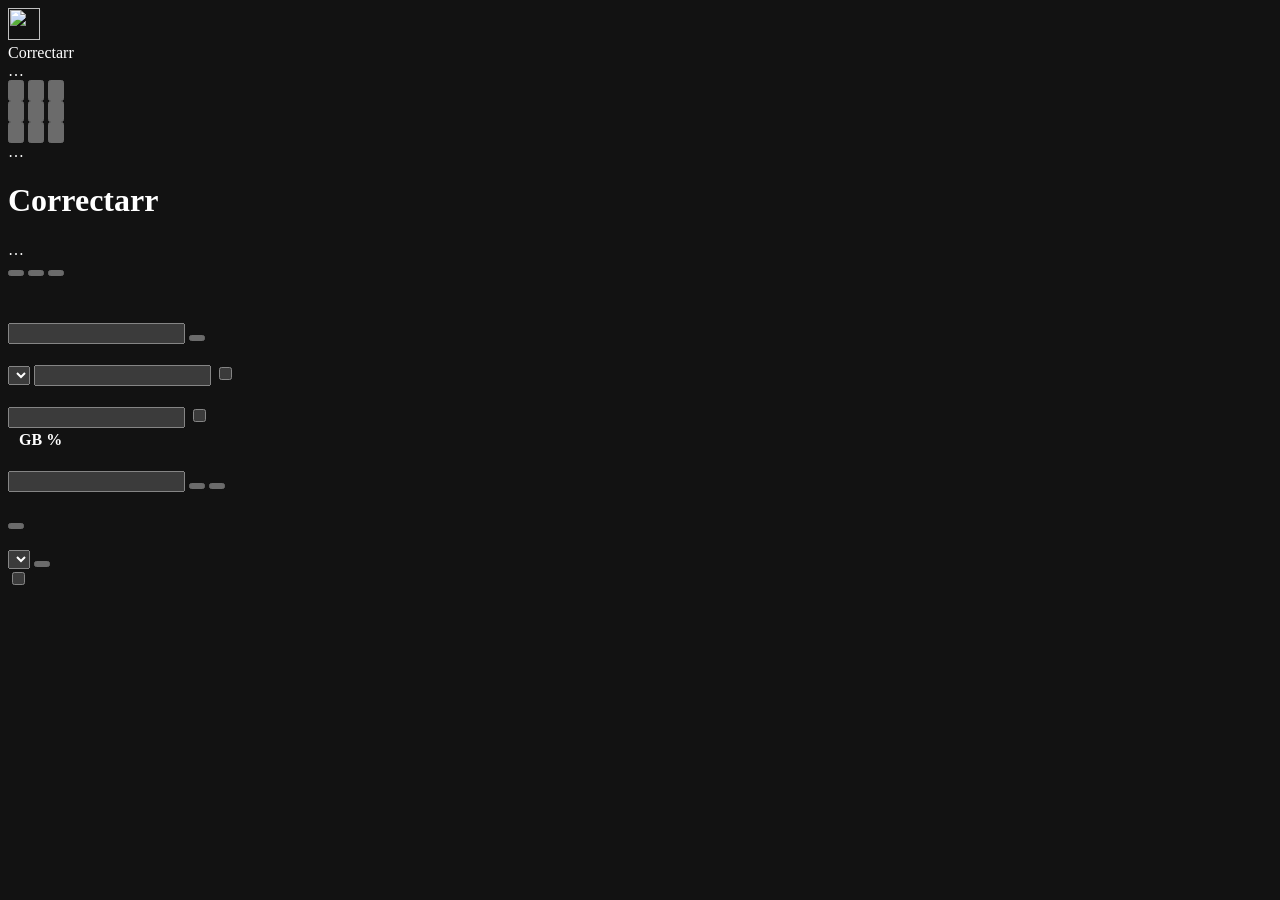
==== app/templates/index.html @ 7b1ca580 "Notification channels, routing, and a guided setup Six ways to be told about a finding instead of on" ====
<!DOCTYPE html>
<html lang="en" data-theme="midnight" data-density="normal">
<head>
<meta charset="utf-8">
<meta name="viewport" content="width=device-width, initial-scale=1">
<meta name="color-scheme" content="dark">
<meta name="robots" content="noindex, nofollow">
<title>Correctarr</title>
<link rel="icon" href="static/icon.png" type="image/png">
<link rel="stylesheet" href="static/style.css">
<script>
  /* Apply the palette before the first paint, otherwise the default flashes. */
  try {
    var theme = localStorage.getItem("correctarr.theme");
    var density = localStorage.getItem("correctarr.density");
    if (theme) document.documentElement.dataset.theme = theme;
    if (density) document.documentElement.dataset.density = density;
  } catch (e) { /* private window: keep the default */ }
</script>
</head>
<body>

<div class="shell">

  <aside class="sidebar">
    <div class="brand">
      <img class="brand-mark" src="static/icon.png" alt="" width="32" height="32">
      <div>
        <div class="name">Correctarr</div>
        <div class="version" id="version">…</div>
      </div>
    </div>

    <nav class="nav">
      <div class="nav-group" data-t="nav.group_insight"></div>
      <button class="nav-item active" data-target="overview">
        <svg viewBox="0 0 24 24" fill="none" stroke="currentColor" stroke-width="2"
             stroke-linecap="round" stroke-linejoin="round"><rect x="3" y="3" width="7" height="9"/><rect x="14" y="3" width="7" height="5"/><rect x="14" y="12" width="7" height="9"/><rect x="3" y="16" width="7" height="5"/></svg>
        <span data-t="nav.overview"></span>
      </button>
      <button class="nav-item" data-target="fixed">
        <svg viewBox="0 0 24 24" fill="none" stroke="currentColor" stroke-width="2"
             stroke-linecap="round" stroke-linejoin="round"><path d="M9 11l3 3L22 4"/><path d="M21 12v7a2 2 0 01-2 2H5a2 2 0 01-2-2V5a2 2 0 012-2h11"/></svg>
        <span data-t="nav.fixed"></span> <span class="nav-count" id="count-fixed"></span>
      </button>
      <button class="nav-item" data-target="findings">
        <svg viewBox="0 0 24 24" fill="none" stroke="currentColor" stroke-width="2"
             stroke-linecap="round" stroke-linejoin="round"><path d="M14 2H6a2 2 0 00-2 2v16a2 2 0 002 2h12a2 2 0 002-2V8z"/><path d="M14 2v6h6M8 13h8M8 17h5"/></svg>
        <span data-t="nav.findings"></span> <span class="nav-count" id="count-findings"></span>
      </button>

      <div class="nav-group" data-t="nav.group_operations"></div>
      <button class="nav-item" data-target="queue">
        <svg viewBox="0 0 24 24" fill="none" stroke="currentColor" stroke-width="2"
             stroke-linecap="round" stroke-linejoin="round"><path d="M21 15v4a2 2 0 01-2 2H5a2 2 0 01-2-2v-4M7 10l5 5 5-5M12 15V3"/></svg>
        <span data-t="nav.queue"></span>
      </button>
      <button class="nav-item" data-target="rules">
        <svg viewBox="0 0 24 24" fill="none" stroke="currentColor" stroke-width="2"
             stroke-linecap="round" stroke-linejoin="round"><path d="M4 21v-7M4 10V3M12 21v-9M12 8V3M20 21v-5M20 12V3M1 14h6M9 8h6M17 16h6"/></svg>
        <span data-t="nav.rules"></span> <span class="nav-count" id="count-rules"></span>
      </button>
      <button class="nav-item" data-target="indexers">
        <svg viewBox="0 0 24 24" fill="none" stroke="currentColor" stroke-width="2"
             stroke-linecap="round" stroke-linejoin="round"><path d="M12 20V10M18 20V4M6 20v-4"/></svg>
        <span data-t="nav.indexers"></span>
      </button>

      <div class="nav-group" data-t="nav.group_configuration"></div>
      <button class="nav-item" data-target="services">
        <svg viewBox="0 0 24 24" fill="none" stroke="currentColor" stroke-width="2"
             stroke-linecap="round" stroke-linejoin="round"><path d="M10 13a5 5 0 007.5.5l3-3a5 5 0 00-7-7l-1.7 1.7"/><path d="M14 11a5 5 0 00-7.5-.5l-3 3a5 5 0 007 7L12 19"/></svg>
        <span data-t="nav.services"></span> <span class="nav-count" id="count-services"></span>
      </button>
      <button class="nav-item" data-target="notifications">
        <svg viewBox="0 0 24 24" fill="none" stroke="currentColor" stroke-width="2"
             stroke-linecap="round" stroke-linejoin="round"><path d="M18 8A6 6 0 006 8c0 7-3 9-3 9h18s-3-2-3-9"/><path d="M13.7 21a2 2 0 01-3.4 0"/></svg>
        <span data-t="nav.notifications"></span> <span class="nav-count" id="count-notifications"></span>
      </button>
      <button class="nav-item" data-target="settings">
        <svg viewBox="0 0 24 24" fill="none" stroke="currentColor" stroke-width="2"
             stroke-linecap="round" stroke-linejoin="round"><circle cx="12" cy="12" r="3"/><path d="M19.4 15a1.65 1.65 0 00.33 1.82l.06.06a2 2 0 11-2.83 2.83l-.06-.06a1.65 1.65 0 00-1.82-.33 1.65 1.65 0 00-1 1.51V21a2 2 0 11-4 0v-.09A1.65 1.65 0 009 19.4a1.65 1.65 0 00-1.82.33l-.06.06a2 2 0 11-2.83-2.83l.06-.06a1.65 1.65 0 00.33-1.82 1.65 1.65 0 00-1.51-1H3a2 2 0 110-4h.09A1.65 1.65 0 004.6 9a1.65 1.65 0 00-.33-1.82l-.06-.06a2 2 0 112.83-2.83l.06.06A1.65 1.65 0 009 4.6a1.65 1.65 0 001-1.51V3a2 2 0 114 0v.09a1.65 1.65 0 001 1.51 1.65 1.65 0 001.82-.33l.06-.06a2 2 0 112.83 2.83l-.06.06A1.65 1.65 0 0019.4 9V9a1.65 1.65 0 001.51 1H21a2 2 0 110 4h-.09a1.65 1.65 0 00-1.51 1z"/></svg>
        <span data-t="nav.settings"></span>
      </button>
    </nav>

    <div class="sidebar-footer">
      <span class="dot" id="heartbeat"></span>
      <span id="user">…</span>
      <button class="btn small" id="sign-out" data-t="action.sign_out" hidden></button>
    </div>
  </aside>

  <div class="content">
    <header class="topbar">
      <div>
        <h1 id="title">Correctarr</h1>
        <div class="subtitle" id="subtitle">…</div>
      </div>
      <div class="topbar-actions">
        <span class="badge warning" id="dry-run-badge" data-t="settings.dry_run.label" hidden></span>
        <button class="btn" id="open-wizard" data-t="wizard.open"></button>
        <button class="btn" id="check-fast" data-t="action.check_fast"></button>
        <button class="btn primary" id="check-deep" data-t="action.check_deep"></button>
      </div>
    </header>

    <main>
      <!-- ============================================ overview -->
      <section id="page-overview" class="page active">
        <div class="tiles" id="tiles"></div>
        <div class="card">
          <h2 data-t="overview.services_title"></h2>
          <p class="hint" data-t="overview.services_help"></p>
          <div id="services-list"></div>
        </div>
        <div class="card">
          <h2 data-t="overview.paths_title"></h2>
          <p class="hint" data-t="overview.paths_help"></p>
          <div id="paths-list"></div>
        </div>
        <div class="card">
          <h2 data-t="overview.runs_title"></h2>
          <div class="table-wrap">
            <table class="table" id="runs-table">
              <thead><tr>
                <th data-t="label.time"></th>
                <th data-t="label.trigger"></th>
                <th data-t="label.extent"></th>
                <th class="num" data-t="label.duration"></th>
                <th class="num" data-t="label.found"></th>
                <th class="num" data-t="label.fixed"></th>
                <th data-t="label.error"></th>
              </tr></thead>
              <tbody></tbody>
            </table>
          </div>
        </div>
      </section>

      <!-- ============================================ fixed -->
      <section id="page-fixed" class="page">
        <div class="card">
          <h2 data-t="fixed_page.title"></h2>
          <p class="hint" data-t="fixed_page.help"></p>
          <div class="toolbar">
            <input type="search" id="fixed-search" class="grow"
                   data-t-placeholder="label.filter_findings">
            <button class="btn small" id="fixed-reload" data-t="action.reload"></button>
          </div>
          <div id="fixed-list" class="entries"></div>
        </div>
      </section>

      <!-- ============================================ findings -->
      <section id="page-findings" class="page">
        <div class="card">
          <h2 data-t="findings_page.title"></h2>
          <p class="hint" data-t="findings_page.help"></p>
          <div class="toolbar">
            <select id="findings-rule" style="max-width:280px"></select>
            <input type="search" id="findings-search" class="grow"
                   data-t-placeholder="label.filter">
            <label class="toggle-field">
              <span class="toggle"><input type="checkbox" id="findings-fixed-only"><span class="track"></span></span>
              <span data-t="label.only_fixed"></span>
            </label>
          </div>
          <div id="findings-list" class="entries"></div>
        </div>
      </section>

      <!-- ============================================ queue -->
      <section id="page-queue" class="page">
        <div class="card">
          <h2><span data-t="queue_page.title"></span>
              <span class="muted" data-t="queue_page.subtitle"></span></h2>
          <p class="hint" data-t="queue_page.help"></p>
          <div class="toolbar">
            <input type="search" id="queue-search" class="grow"
                   data-t-placeholder="label.filter_by_title">
            <label class="toggle-field">
              <span class="toggle"><input type="checkbox" id="queue-problems"><span class="track"></span></span>
              <span data-t="label.only_problems"></span>
            </label>
          </div>
          <div class="table-wrap">
            <table class="table" id="queue-table">
              <thead><tr>
                <th data-t="label.title"></th>
                <th data-t="label.release"></th>
                <th class="num">GB</th>
                <th class="num">%</th>
                <th data-t="label.state"></th>
                <th class="num" data-t="label.then"></th>
                <th class="num" data-t="label.now"></th>
              </tr></thead>
              <tbody></tbody>
            </table>
          </div>
        </div>
      </section>

      <!-- ============================================ rules -->
      <section id="page-rules" class="page">
        <div class="card">
          <h2 data-t="rules_page.title"></h2>
          <p class="hint" data-t="rules_page.help" data-t-html></p>
          <div class="toolbar">
            <input type="search" id="rules-search" class="grow"
                   data-t-placeholder="label.search_rules">
            <button class="btn small" id="rules-report-only" data-t="action.report_only"></button>
            <button class="btn small" id="rules-defaults" data-t="action.restore_defaults"></button>
          </div>
          <div id="rules-list"></div>
        </div>
      </section>

      <!-- ============================================ indexers -->
      <section id="page-indexers" class="page">
        <div class="card">
          <h2><span data-t="indexers_page.title"></span>
              <span class="muted" data-t="indexers_page.subtitle"></span></h2>
          <p class="hint" data-t="indexers_page.help" data-t-html></p>
          <div id="indexers-content"></div>
        </div>
      </section>

      <!-- ============================================ services -->
      <section id="page-services" class="page">
        <div class="card">
          <h2 data-t="services_page.title"></h2>
          <p class="hint" data-t="services_page.help"></p>
          <div id="services-editor"></div>
          <div class="row" style="margin-top:12px">
            <button class="btn primary" id="add-service" data-t="action.add_service"></button>
          </div>
        </div>
      </section>

      <!-- ============================================ notifications -->
      <section id="page-notifications" class="page">
        <div class="card">
          <h2 data-t="notifications_page.title"></h2>
          <p class="hint" data-t="notifications_page.help"></p>
          <div id="notification-list"></div>
          <div class="row" style="margin-top:12px">
            <select id="new-channel-kind" style="max-width:220px"></select>
            <button class="btn primary" id="add-notification"
                    data-t="notifications_page.add"></button>
          </div>
        </div>
      </section>

      <!-- ============================================ settings -->
      <section id="page-settings" class="page">
        <div class="toolbar">
          <label class="toggle-field">
            <span class="toggle"><input type="checkbox" id="show-advanced"><span class="track"></span></span>
            <span data-t="action.show_advanced"></span>
          </label>
        </div>
        <div id="settings-groups"></div>
        <div class="card">
          <h2 data-t="label.account"></h2>
          <div id="account"></div>
        </div>
        <div class="card">
          <h2 data-t="label.maintenance"></h2>
          <p class="hint" data-t="settings_page.group_maintenance_help"></p>
          <div id="maintenance"></div>
        </div>
      </section>
    </main>
  </div>
</div>


<div class="backdrop" id="wizard" hidden>
  <div class="modal" role="dialog" aria-modal="true" aria-labelledby="wizard-title">
    <div class="modal-head">
      <button class="modal-close" id="wizard-close" aria-label="Close">&times;</button>
      <h2 id="wizard-title"></h2>
      <p class="lead" id="wizard-lead"></p>
      <div class="steps" id="wizard-steps"></div>
    </div>
    <div class="modal-body" id="wizard-body"></div>
    <div class="modal-foot">
      <button class="btn" id="wizard-back" data-t="wizard.back"></button>
      <span style="flex:1"></span>
      <button class="btn" id="wizard-skip" data-t="wizard.skip"></button>
      <button class="btn primary" id="wizard-next"></button>
    </div>
  </div>
</div>

<div id="toasts"></div>
<script src="static/app.js"></script>
</body>
</html>
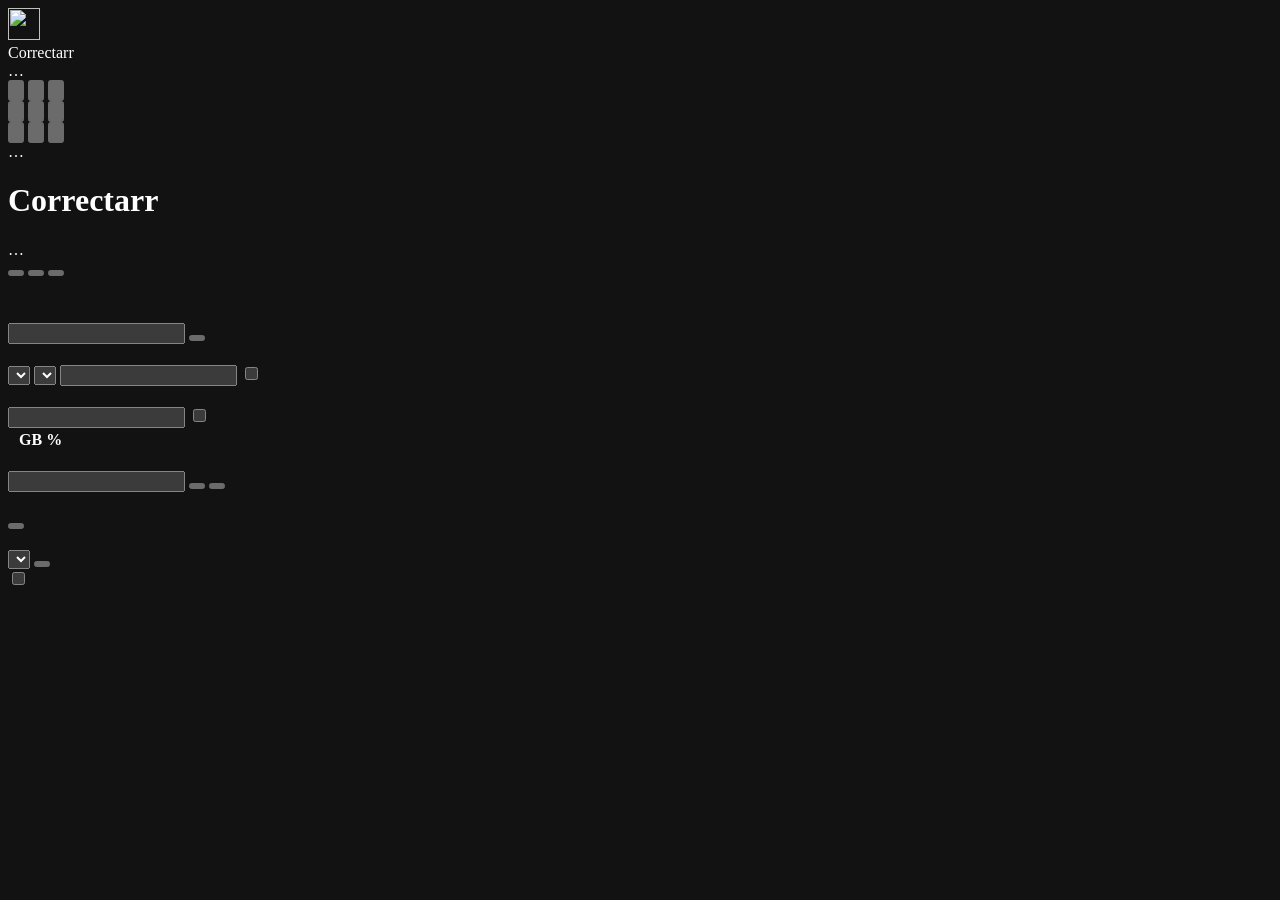
==== commit bb5193f8: "The interface, and what it was not telling you The one line on the findings page that says what actu" ====
--- a/app/templates/index.html
+++ b/app/templates/index.html
@@ -158,7 +158,8 @@
           <h2 data-t="findings_page.title"></h2>
           <p class="hint" data-t="findings_page.help"></p>
           <div class="toolbar">
-            <select id="findings-rule" style="max-width:280px"></select>
+            <select id="findings-rule" class="picker wide"></select>
+            <select id="findings-severity" class="picker"></select>
             <input type="search" id="findings-search" class="grow"
                    data-t-placeholder="label.filter">
             <label class="toggle-field">
@@ -245,7 +246,7 @@
           <p class="hint" data-t="notifications_page.help"></p>
           <div id="notification-list"></div>
           <div class="row" style="margin-top:12px">
-            <select id="new-channel-kind" style="max-width:220px"></select>
+            <select id="new-channel-kind" class="picker"></select>
             <button class="btn primary" id="add-notification"
                     data-t="notifications_page.add"></button>
           </div>
@@ -294,7 +295,7 @@
   </div>
 </div>
 
-<div id="toasts"></div>
+<div id="toasts" aria-live="polite"></div>
 <script src="static/app.js"></script>
 </body>
 </html>
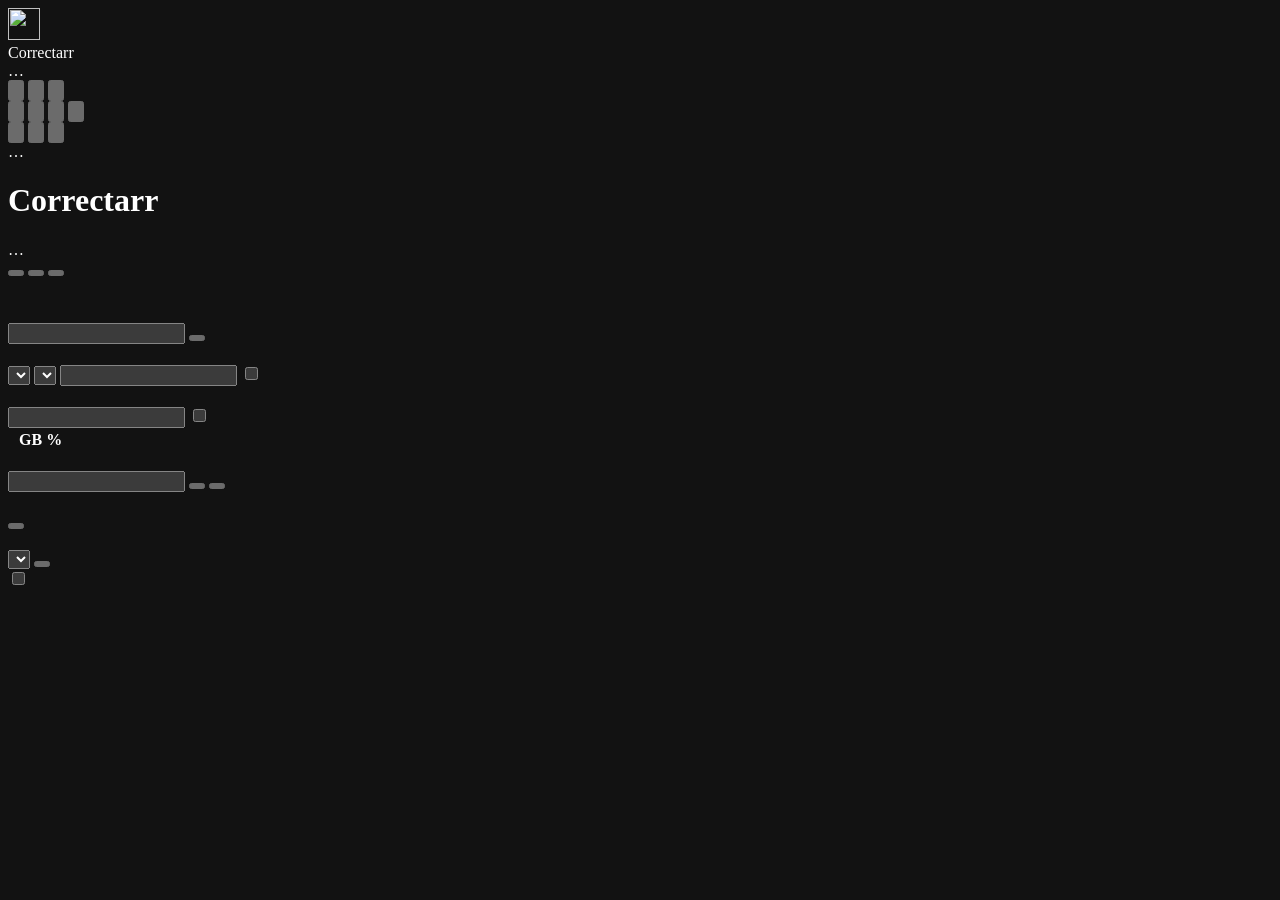
==== commit a10d4d82: "1.2.0: build a quality profile from six answers A quality profile decides what gets fetched, and bui" ====
--- a/app/templates/index.html
+++ b/app/templates/index.html
@@ -7,7 +7,7 @@
 <meta name="robots" content="noindex, nofollow">
 <title>Correctarr</title>
 <link rel="icon" href="static/icon.png" type="image/png">
-<link rel="stylesheet" href="static/style.css">
+<link rel="stylesheet" href="static/style.css?v=__V__">
 <script>
   /* Apply the palette before the first paint, otherwise the default flashes. */
   try {
@@ -59,6 +59,11 @@
         <svg viewBox="0 0 24 24" fill="none" stroke="currentColor" stroke-width="2"
              stroke-linecap="round" stroke-linejoin="round"><path d="M4 21v-7M4 10V3M12 21v-9M12 8V3M20 21v-5M20 12V3M1 14h6M9 8h6M17 16h6"/></svg>
         <span data-t="nav.rules"></span> <span class="nav-count" id="count-rules"></span>
+      </button>
+      <button class="nav-item" data-target="profiles">
+        <svg viewBox="0 0 24 24" fill="none" stroke="currentColor" stroke-width="2"
+             stroke-linecap="round" stroke-linejoin="round"><path d="M2 6.5A2.5 2.5 0 014.5 4h15A2.5 2.5 0 0122 6.5v11a2.5 2.5 0 01-2.5 2.5h-15A2.5 2.5 0 012 17.5z"/><path d="M10 9l5 3-5 3z"/></svg>
+        <span data-t="nav.profiles"></span>
       </button>
       <button class="nav-item" data-target="indexers">
         <svg viewBox="0 0 24 24" fill="none" stroke="currentColor" stroke-width="2"
@@ -162,10 +167,10 @@
             <select id="findings-severity" class="picker"></select>
             <input type="search" id="findings-search" class="grow"
                    data-t-placeholder="label.filter">
-            <label class="toggle-field">
-              <span class="toggle"><input type="checkbox" id="findings-fixed-only"><span class="track"></span></span>
-              <span data-t="label.only_fixed"></span>
-            </label>
+            <span class="toggle-field">
+              <span class="toggle"><input type="checkbox" id="findings-fixed-only"><label class="track" for="findings-fixed-only"></label></span>
+              <label for="findings-fixed-only" data-t="label.only_fixed"></label>
+            </span>
           </div>
           <div id="findings-list" class="entries"></div>
         </div>
@@ -180,10 +185,10 @@
           <div class="toolbar">
             <input type="search" id="queue-search" class="grow"
                    data-t-placeholder="label.filter_by_title">
-            <label class="toggle-field">
-              <span class="toggle"><input type="checkbox" id="queue-problems"><span class="track"></span></span>
-              <span data-t="label.only_problems"></span>
-            </label>
+            <span class="toggle-field">
+              <span class="toggle"><input type="checkbox" id="queue-problems"><label class="track" for="queue-problems"></label></span>
+              <label for="queue-problems" data-t="label.only_problems"></label>
+            </span>
           </div>
           <div class="table-wrap">
             <table class="table" id="queue-table">
@@ -227,6 +232,20 @@
         </div>
       </section>
 
+      <!-- ============================================ profiles -->
+      <section id="page-profiles" class="page">
+        <div class="card">
+          <h2 data-t="profiles_page.title"></h2>
+          <p class="hint" data-t="profiles_page.help"></p>
+          <div id="profile-form"></div>
+        </div>
+        <div class="card">
+          <h2 data-t="profiles_page.preview_title"></h2>
+          <p class="hint" data-t="profiles_page.preview_help"></p>
+          <div id="profile-preview"></div>
+        </div>
+      </section>
+
       <!-- ============================================ services -->
       <section id="page-services" class="page">
         <div class="card">
@@ -256,10 +275,10 @@
       <!-- ============================================ settings -->
       <section id="page-settings" class="page">
         <div class="toolbar">
-          <label class="toggle-field">
-            <span class="toggle"><input type="checkbox" id="show-advanced"><span class="track"></span></span>
-            <span data-t="action.show_advanced"></span>
-          </label>
+          <span class="toggle-field">
+            <span class="toggle"><input type="checkbox" id="show-advanced"><label class="track" for="show-advanced"></label></span>
+            <label for="show-advanced" data-t="action.show_advanced"></label>
+          </span>
         </div>
         <div id="settings-groups"></div>
         <div class="card">
@@ -296,6 +315,6 @@
 </div>
 
 <div id="toasts" aria-live="polite"></div>
-<script src="static/app.js"></script>
+<script src="static/app.js?v=__V__"></script>
 </body>
 </html>
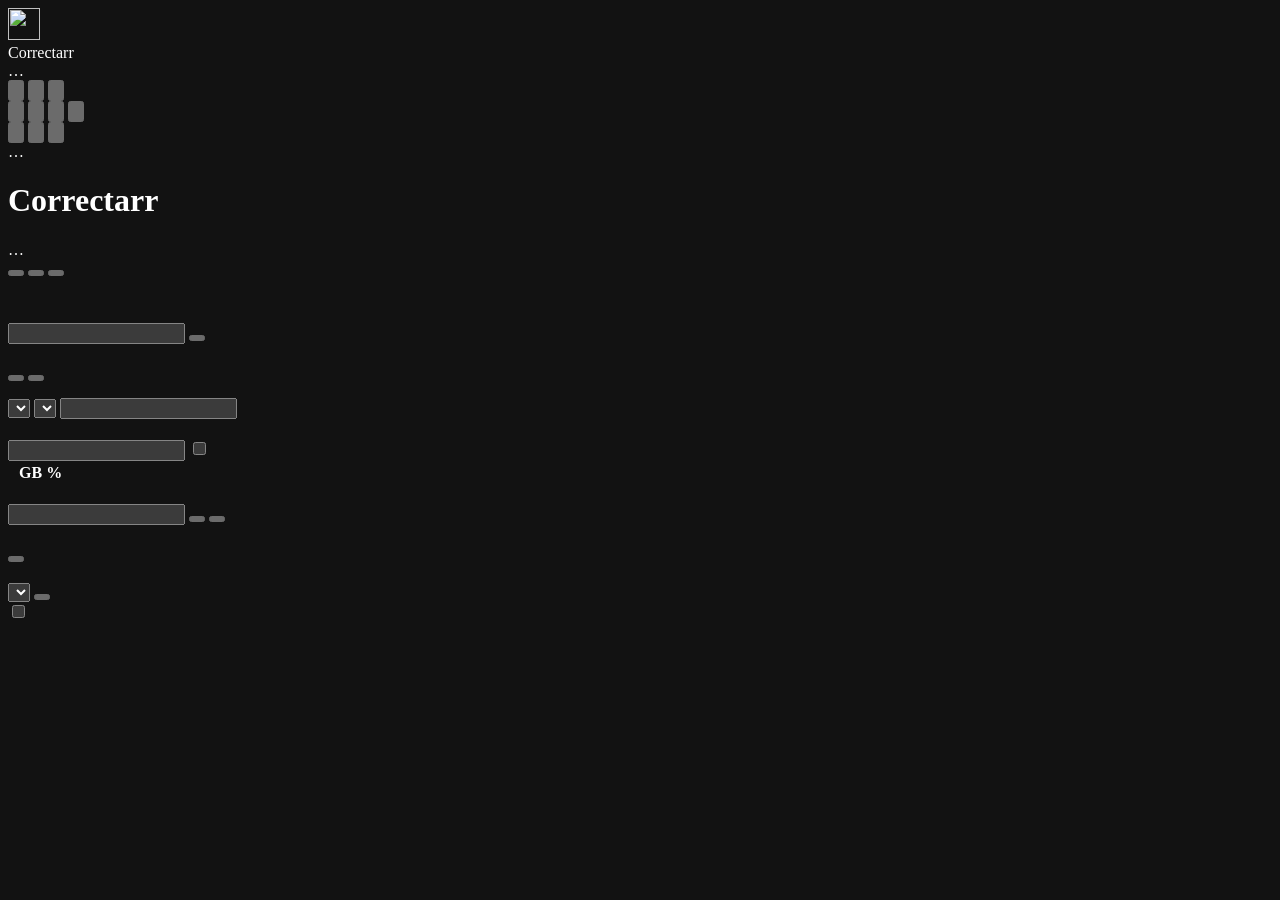
==== commit 20b5627c: "Every open finding is one press from resolved Findings that were not dealt with by themselves wait u" ====
--- a/app/templates/index.html
+++ b/app/templates/index.html
@@ -114,6 +114,12 @@
       <!-- ============================================ overview -->
       <section id="page-overview" class="page active">
         <div class="tiles" id="tiles"></div>
+        <div class="card decisions-card" id="decisions-card">
+          <h2><span data-t="overview.decisions_title"></span>
+              <span class="badge warning" id="decisions-total" hidden></span></h2>
+          <p class="hint" data-t="overview.decisions_help"></p>
+          <div id="decisions-list"></div>
+        </div>
         <div class="card">
           <h2 data-t="overview.services_title"></h2>
           <p class="hint" data-t="overview.services_help"></p>
@@ -127,7 +133,7 @@
         <div class="card">
           <h2 data-t="overview.runs_title"></h2>
           <div class="table-wrap">
-            <table class="table" id="runs-table">
+            <table class="table stack" id="runs-table">
               <thead><tr>
                 <th data-t="label.time"></th>
                 <th data-t="label.trigger"></th>
@@ -160,18 +166,29 @@
       <!-- ============================================ findings -->
       <section id="page-findings" class="page">
         <div class="card">
-          <h2 data-t="findings_page.title"></h2>
-          <p class="hint" data-t="findings_page.help"></p>
+          <div class="card-head">
+            <h2 data-t="findings_page.title"></h2>
+            <div class="segmented" id="findings-views" role="tablist">
+              <button type="button" role="tab" data-view="decide" class="on" aria-selected="true">
+                <span data-t="findings_page.view_decide"></span>
+                <span class="seg-count" id="decide-count" hidden></span>
+              </button>
+              <button type="button" role="tab" data-view="all" aria-selected="false"
+                      data-t="findings_page.view_all"></button>
+            </div>
+          </div>
+          <p class="hint" id="findings-help" data-t="findings_page.decide_help"></p>
           <div class="toolbar">
             <select id="findings-rule" class="picker wide"></select>
             <select id="findings-severity" class="picker"></select>
             <input type="search" id="findings-search" class="grow"
                    data-t-placeholder="label.filter">
-            <span class="toggle-field">
+            <span class="toggle-field" id="findings-fixed-field" hidden>
               <span class="toggle"><input type="checkbox" id="findings-fixed-only"><label class="track" for="findings-fixed-only"></label></span>
               <label for="findings-fixed-only" data-t="label.only_fixed"></label>
             </span>
           </div>
+          <div class="bulk" id="findings-bulk" hidden></div>
           <div id="findings-list" class="entries"></div>
         </div>
       </section>
@@ -191,7 +208,7 @@
             </span>
           </div>
           <div class="table-wrap">
-            <table class="table" id="queue-table">
+            <table class="table stack" id="queue-table">
               <thead><tr>
                 <th data-t="label.title"></th>
                 <th data-t="label.release"></th>
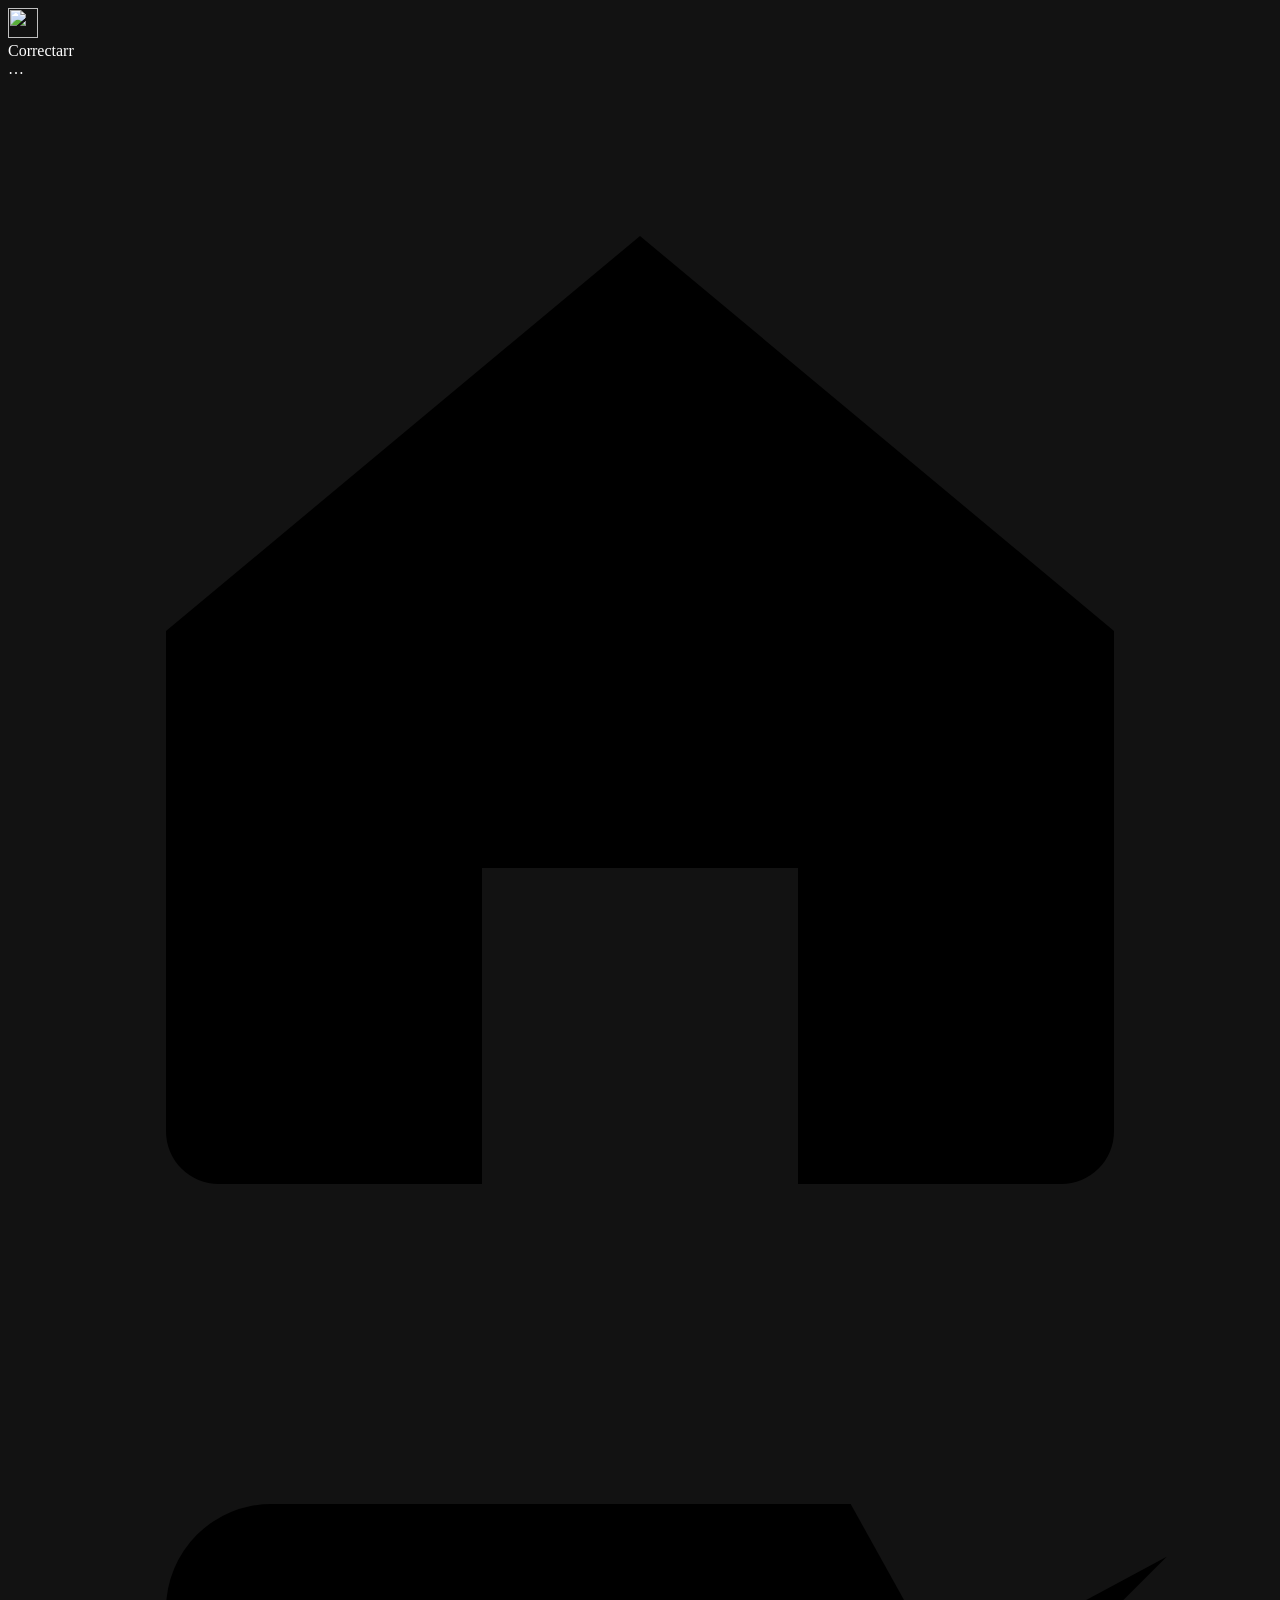
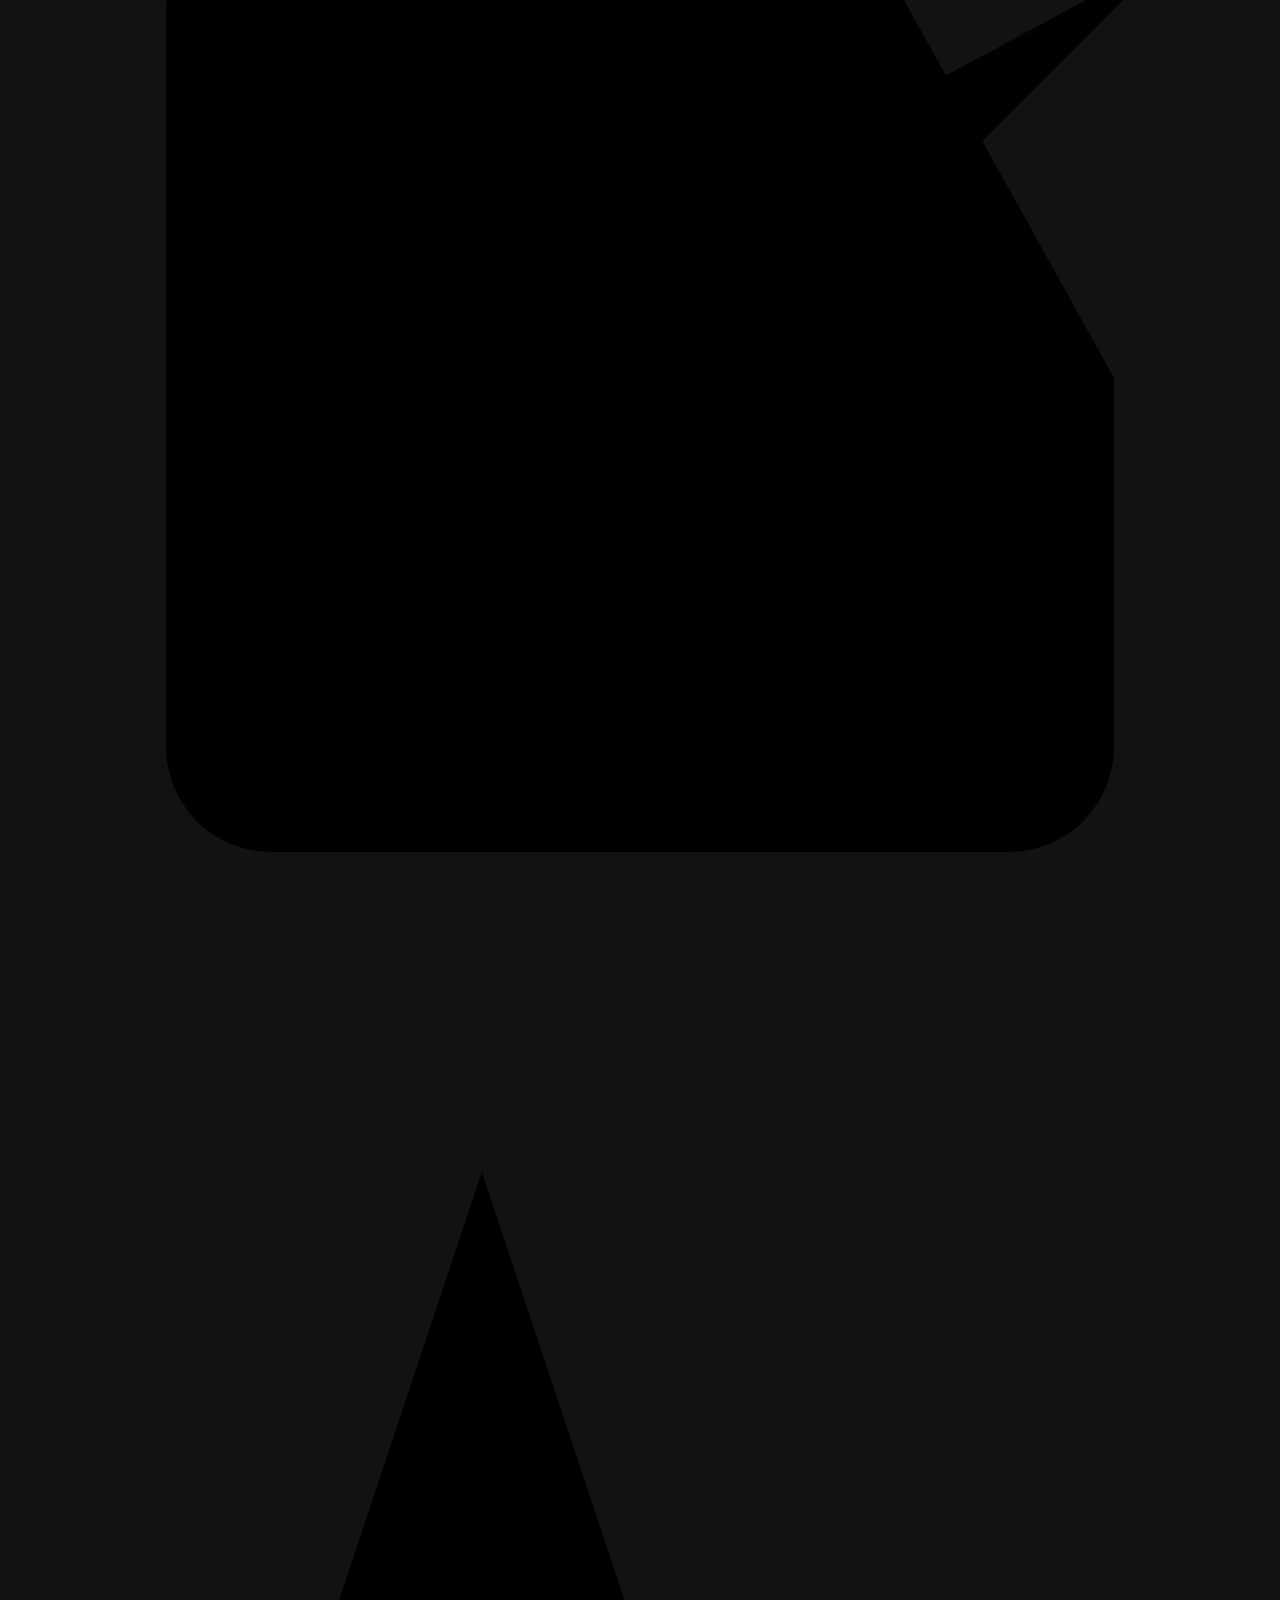
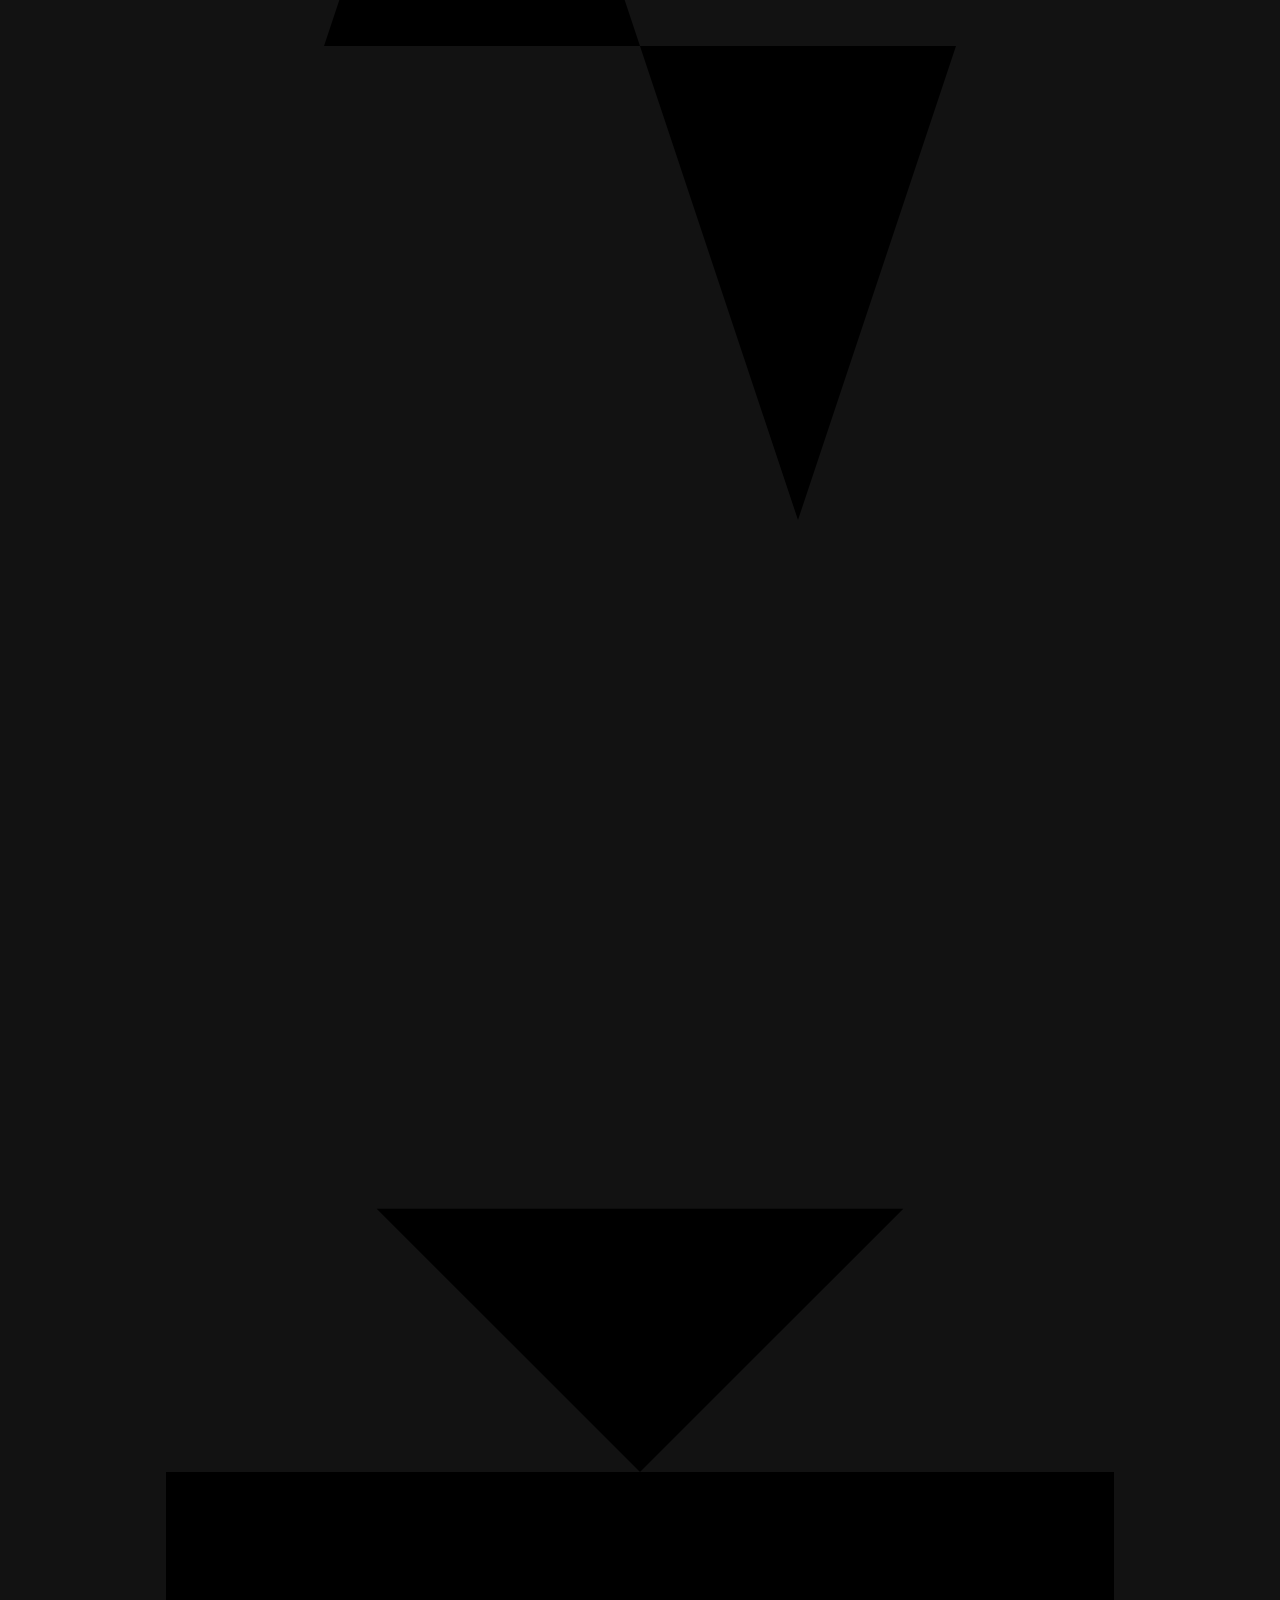
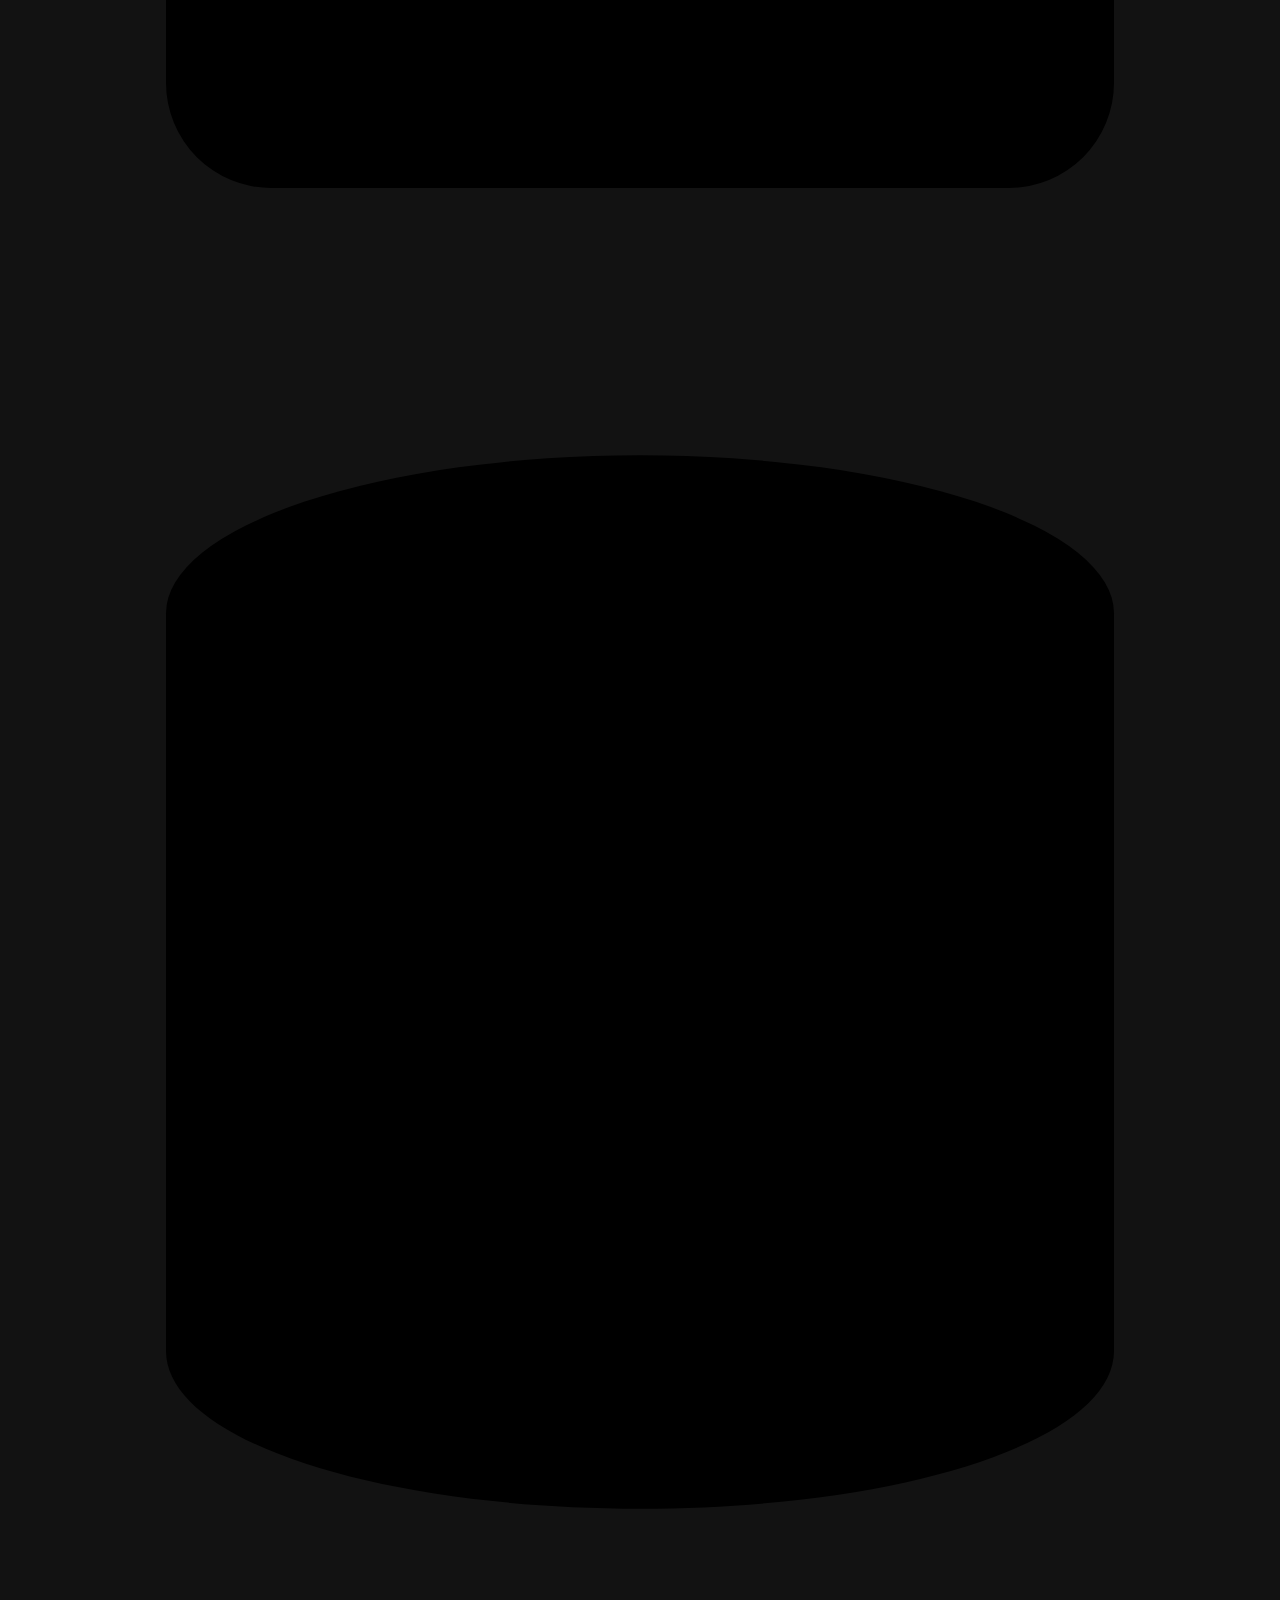
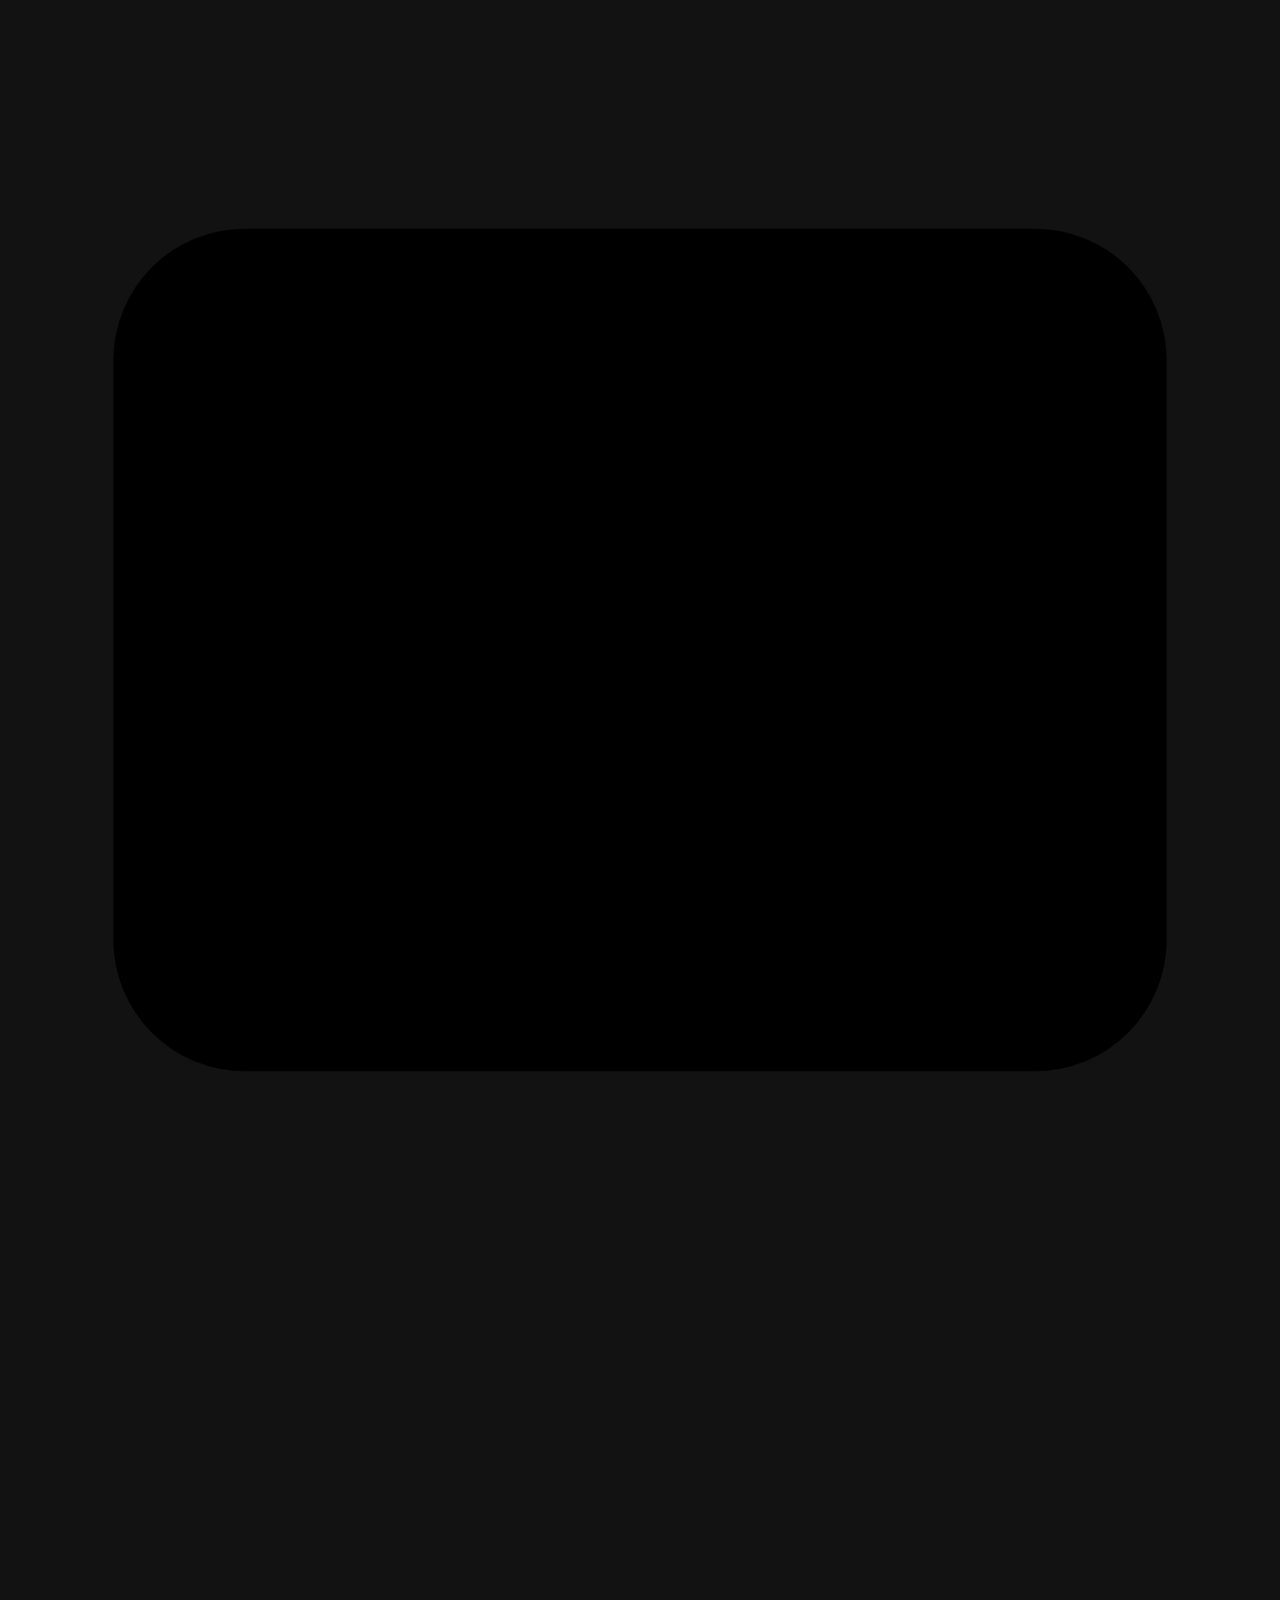
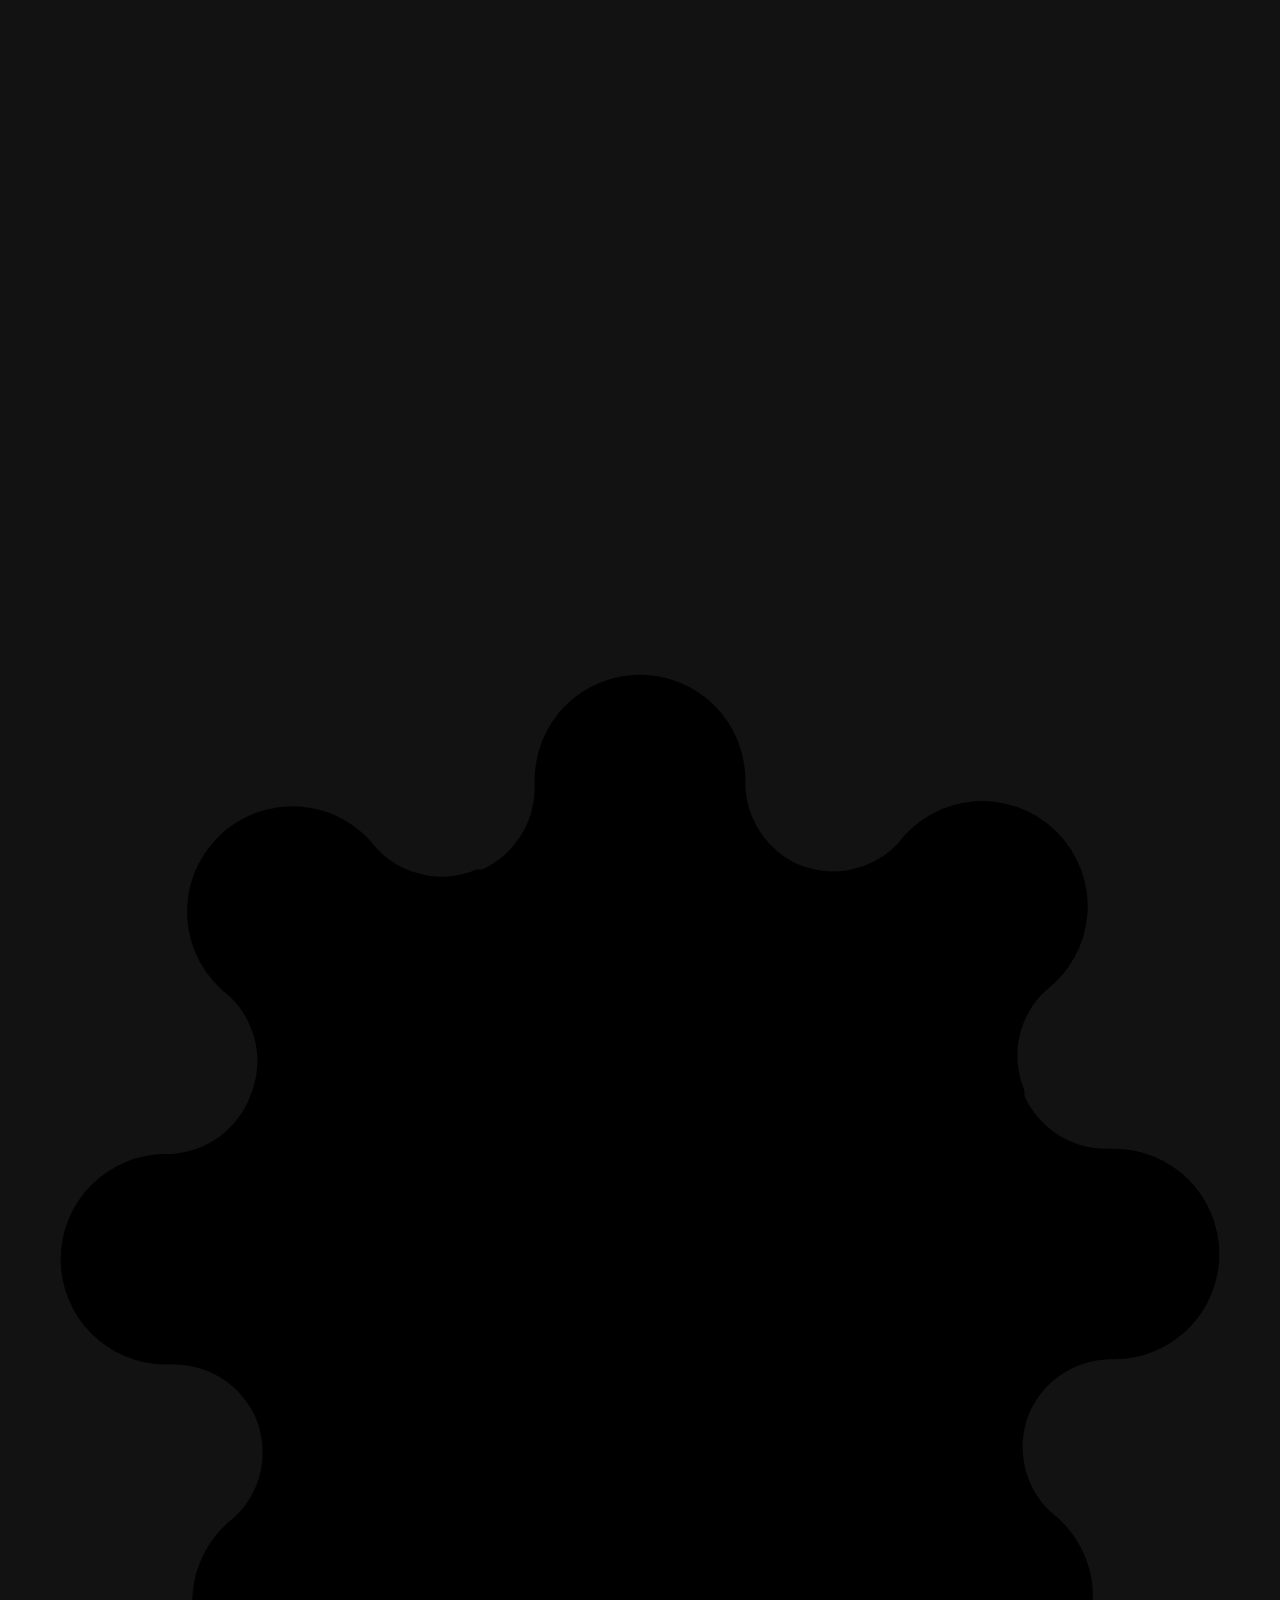
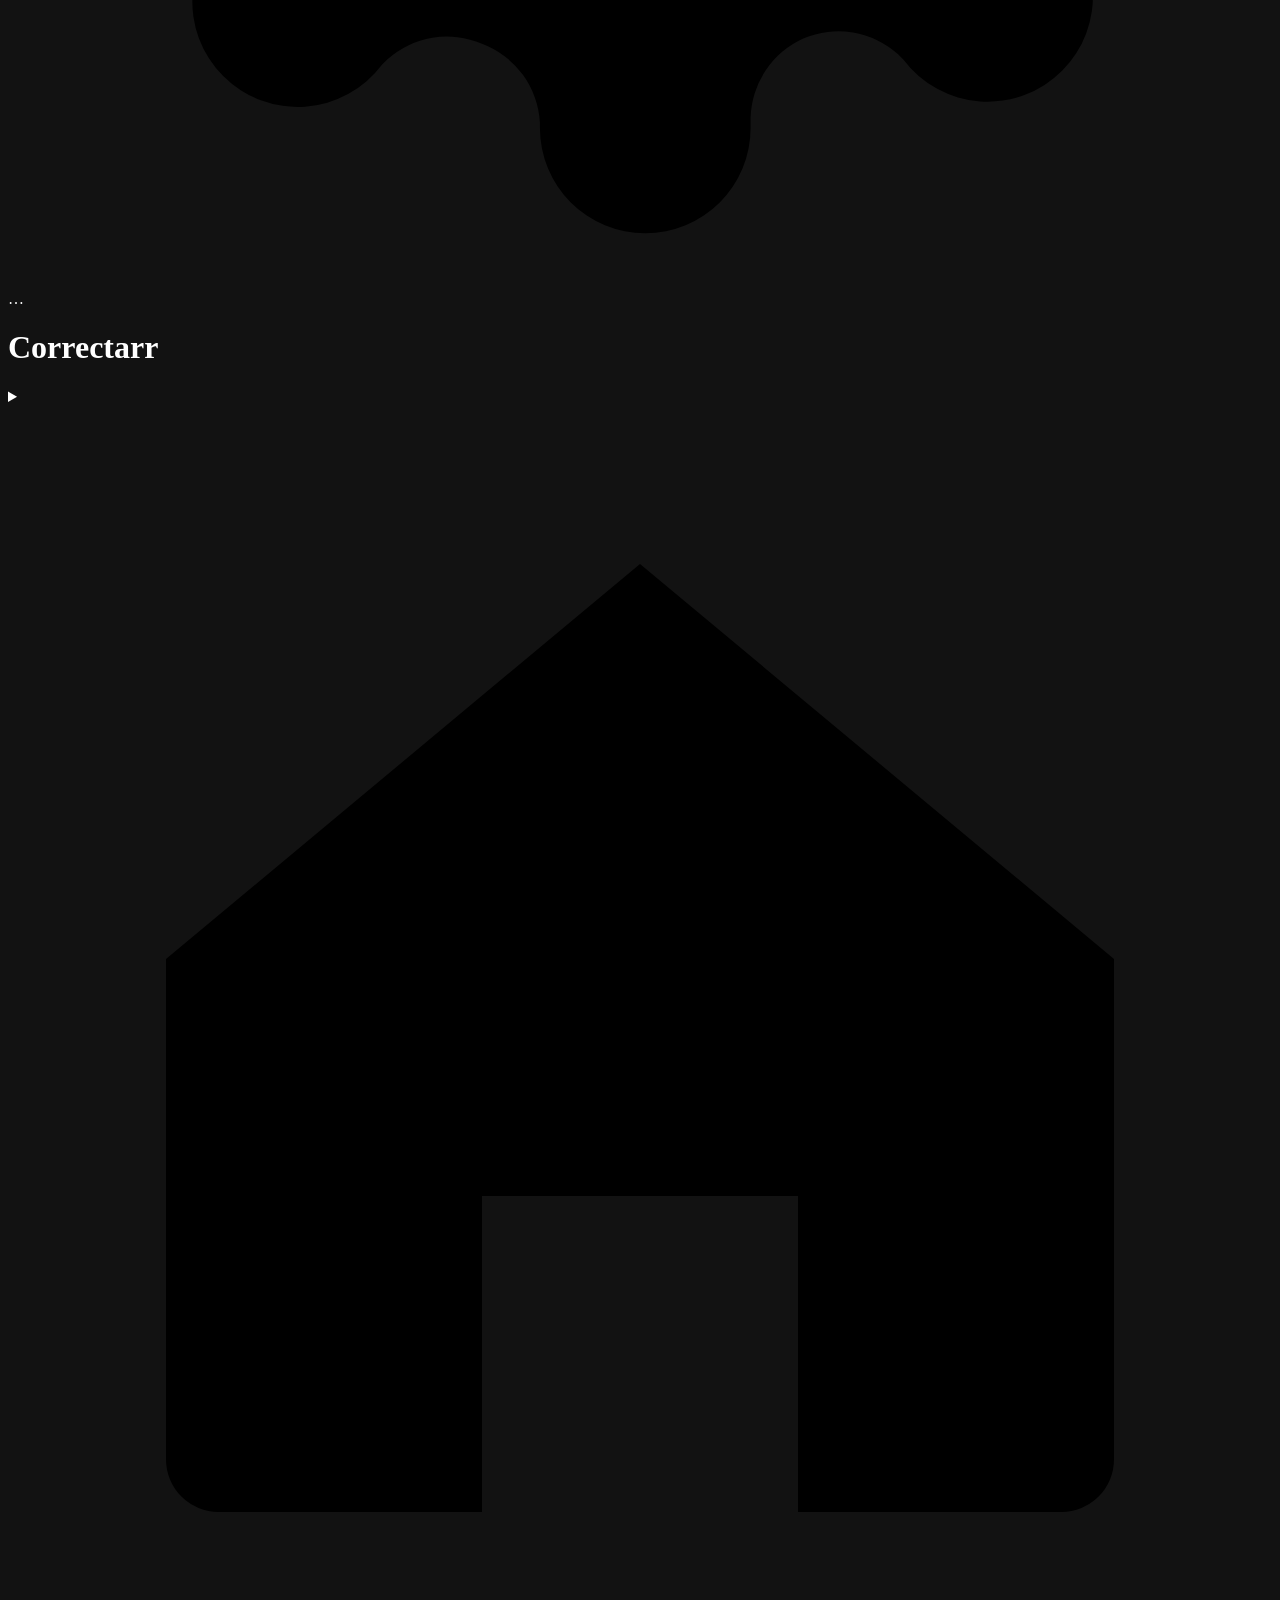
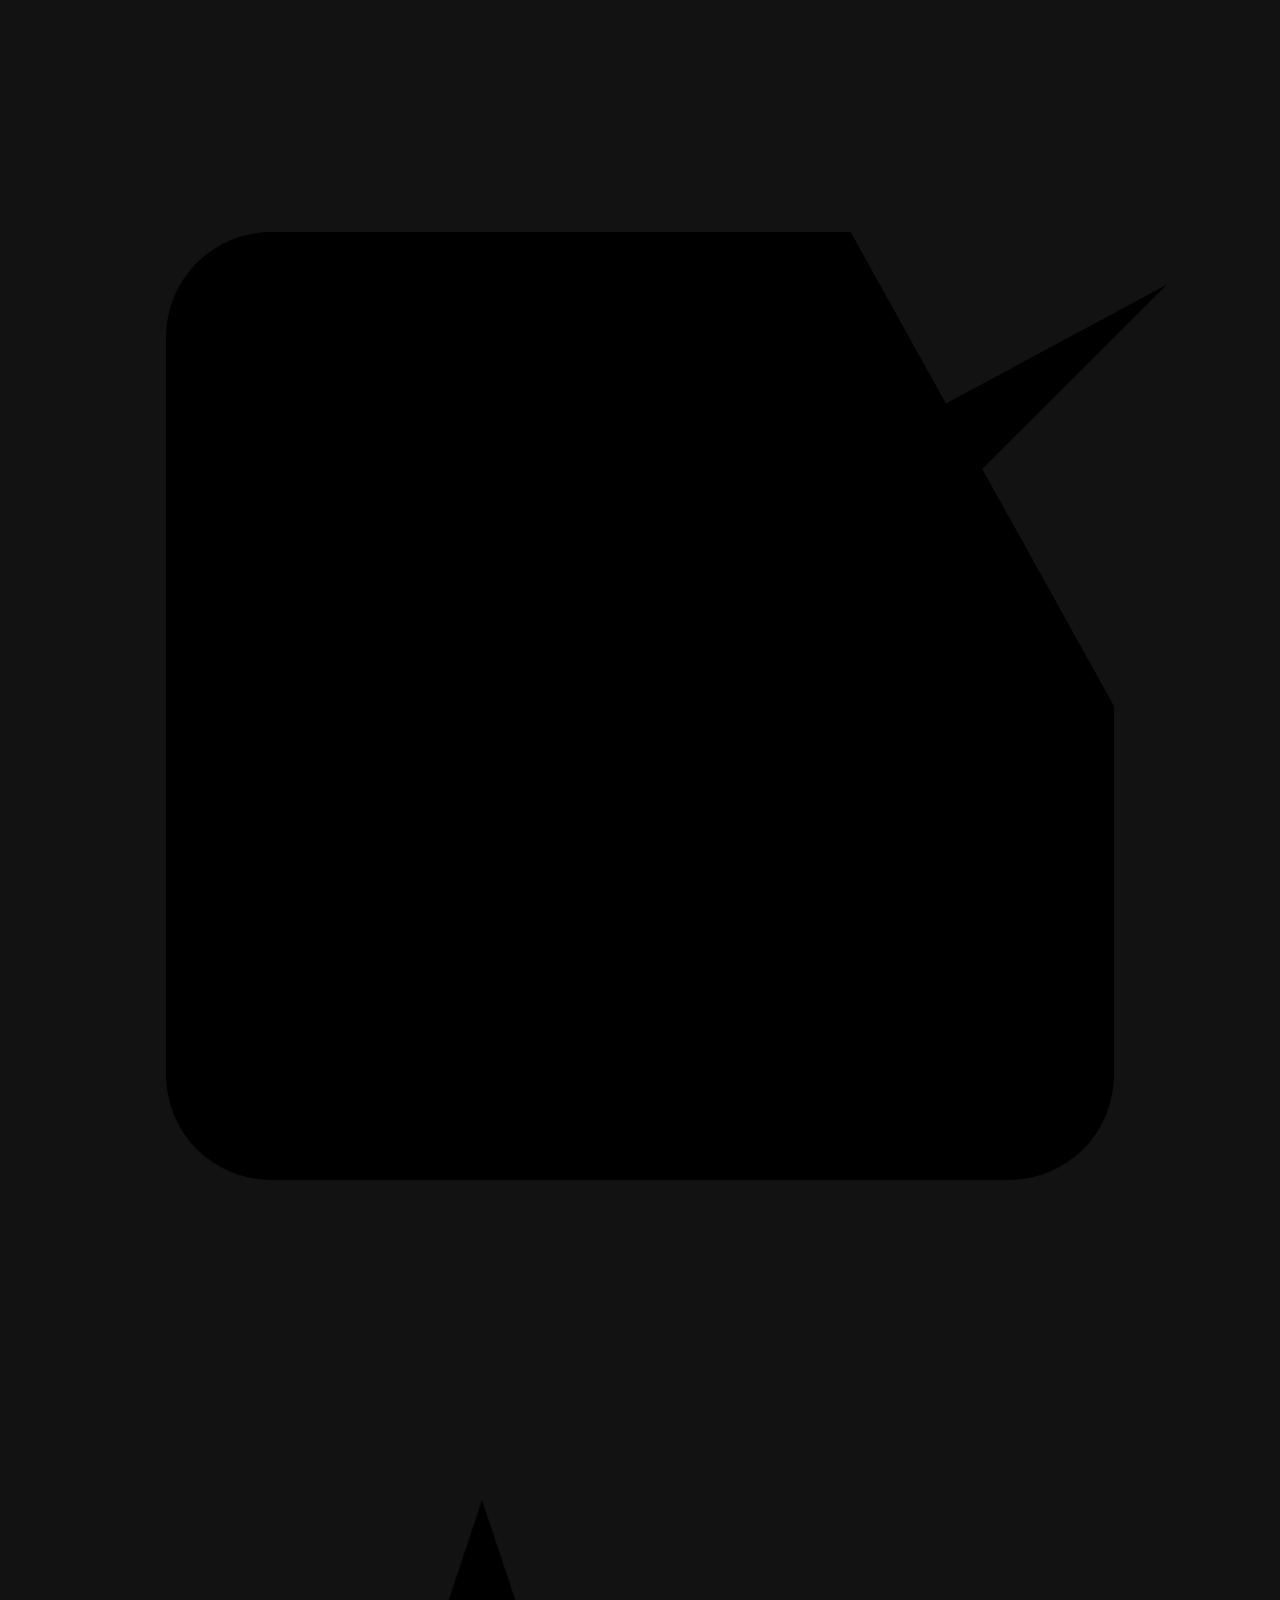
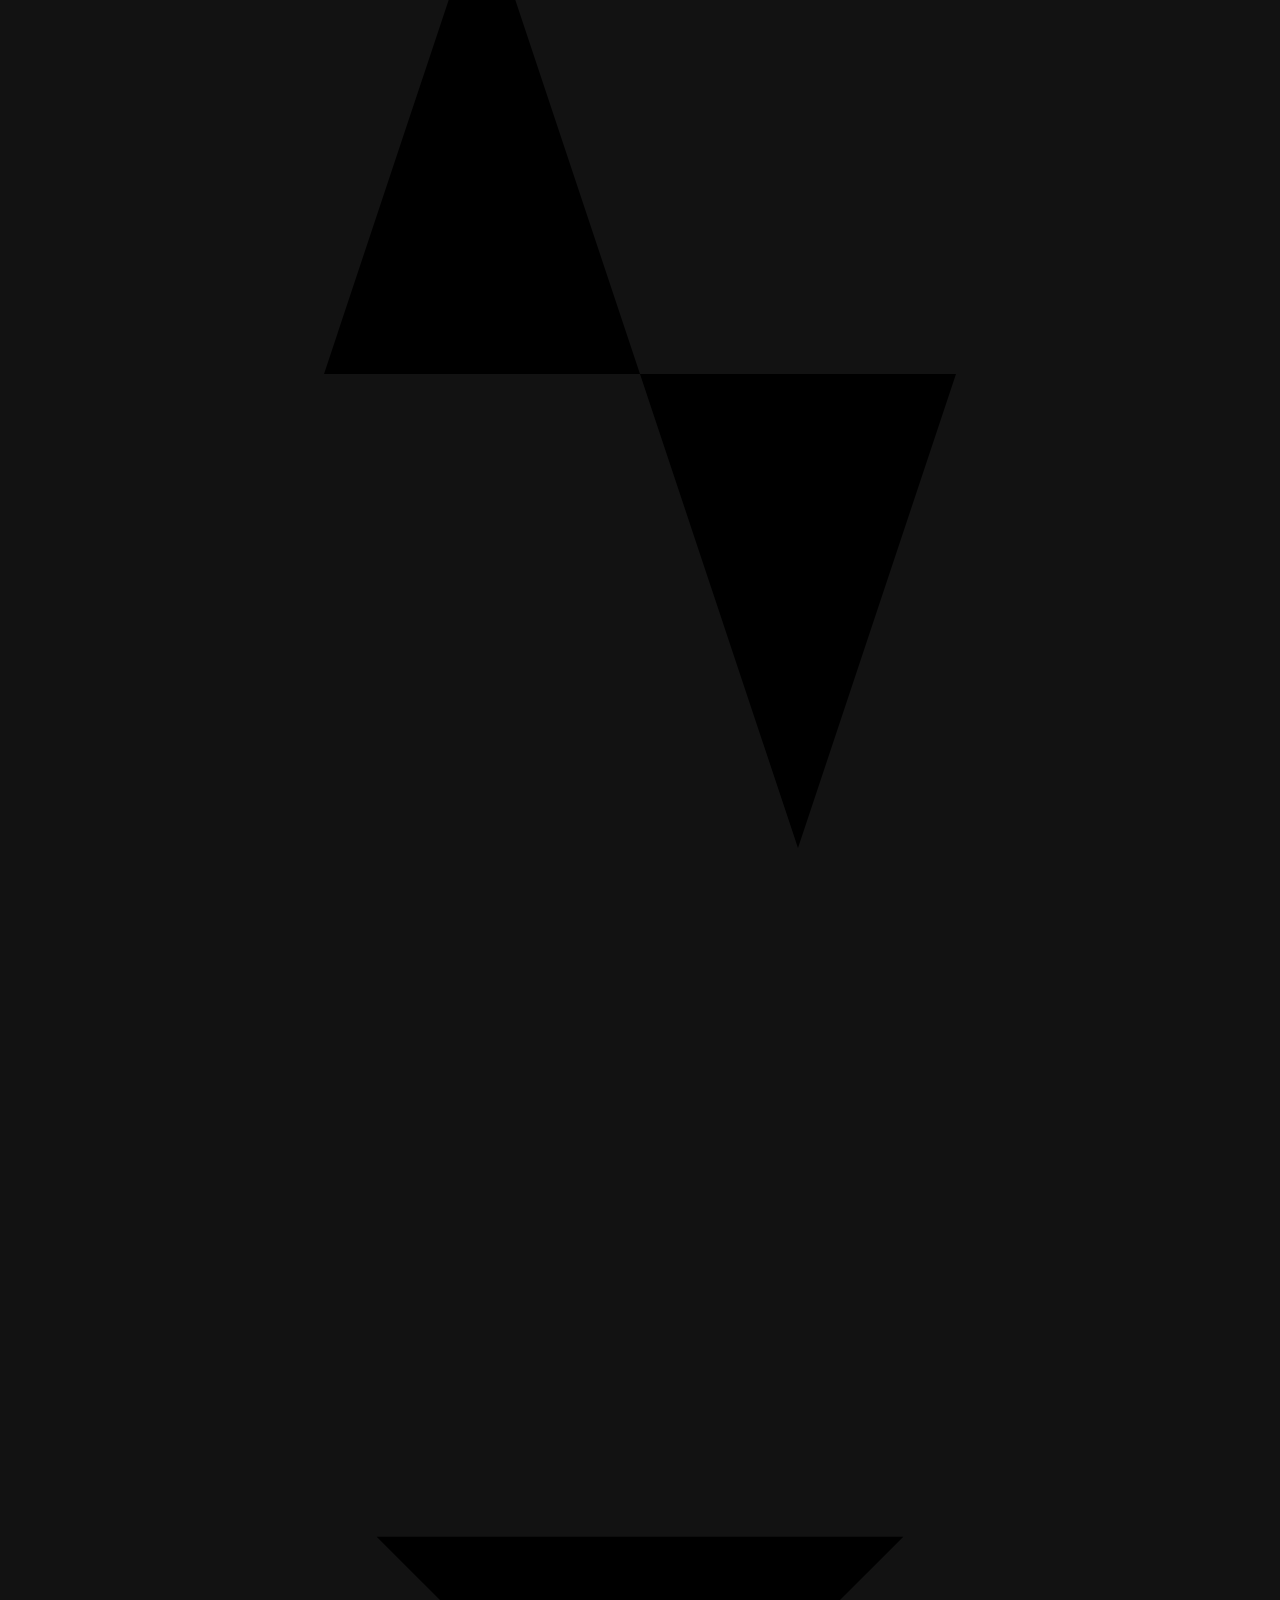
==== commit 35b2975f: "2.0.0: a new interface, profiles that know their size, connections that hold The interface is regrou" ====
--- a/app/templates/index.html
+++ b/app/templates/index.html
@@ -2,7 +2,7 @@
 <html lang="en" data-theme="midnight" data-density="normal">
 <head>
 <meta charset="utf-8">
-<meta name="viewport" content="width=device-width, initial-scale=1">
+<meta name="viewport" content="width=device-width, initial-scale=1, viewport-fit=cover">
 <meta name="color-scheme" content="dark">
 <meta name="robots" content="noindex, nofollow">
 <title>Correctarr</title>
@@ -17,321 +17,184 @@
     if (density) document.documentElement.dataset.density = density;
   } catch (e) { /* private window: keep the default */ }
 </script>
+<!-- Every module with the version on it. A module's own imports carry no
+     query of their own, and without this a browser that has been here before
+     would load last month's pages into this month's frame. -->
+<script type="importmap">
+{
+  "imports": {
+    "./static/js/api.js": "./static/js/api.js?v=__V__",
+    "./static/js/charts.js": "./static/js/charts.js?v=__V__",
+    "./static/js/findings.js": "./static/js/findings.js?v=__V__",
+    "./static/js/i18n.js": "./static/js/i18n.js?v=__V__",
+    "./static/js/state.js": "./static/js/state.js?v=__V__",
+    "./static/js/ui.js": "./static/js/ui.js?v=__V__",
+    "./static/js/wizard.js": "./static/js/wizard.js?v=__V__",
+    "./static/js/pages/activity.js": "./static/js/pages/activity.js?v=__V__",
+    "./static/js/pages/downloads.js": "./static/js/pages/downloads.js?v=__V__",
+    "./static/js/pages/home.js": "./static/js/pages/home.js?v=__V__",
+    "./static/js/pages/indexers.js": "./static/js/pages/indexers.js?v=__V__",
+    "./static/js/pages/library.js": "./static/js/pages/library.js?v=__V__",
+    "./static/js/pages/profiles.js": "./static/js/pages/profiles.js?v=__V__",
+    "./static/js/pages/rules.js": "./static/js/pages/rules.js?v=__V__",
+    "./static/js/pages/settings.js": "./static/js/pages/settings.js?v=__V__",
+    "./static/js/pages/todo.js": "./static/js/pages/todo.js?v=__V__"
+  }
+}
+</script>
+<script type="module" src="static/app.js?v=__V__"></script>
 </head>
 <body>
+<a class="skip-link" href="#main" data-t="nav.skip"></a>
 
 <div class="shell">
 
   <aside class="sidebar">
     <div class="brand">
-      <img class="brand-mark" src="static/icon.png" alt="" width="32" height="32">
+      <img class="brand-mark" src="static/icon.png" alt="" width="30" height="30">
       <div>
-        <div class="name">Correctarr</div>
-        <div class="version" id="version">…</div>
+        <div class="brand-name">Correctarr</div>
+        <div class="brand-version" id="version">…</div>
       </div>
     </div>
 
-    <nav class="nav">
-      <div class="nav-group" data-t="nav.group_insight"></div>
-      <button class="nav-item active" data-target="overview">
-        <svg viewBox="0 0 24 24" fill="none" stroke="currentColor" stroke-width="2"
-             stroke-linecap="round" stroke-linejoin="round"><rect x="3" y="3" width="7" height="9"/><rect x="14" y="3" width="7" height="5"/><rect x="14" y="12" width="7" height="9"/><rect x="3" y="16" width="7" height="5"/></svg>
-        <span data-t="nav.overview"></span>
-      </button>
-      <button class="nav-item" data-target="fixed">
-        <svg viewBox="0 0 24 24" fill="none" stroke="currentColor" stroke-width="2"
-             stroke-linecap="round" stroke-linejoin="round"><path d="M9 11l3 3L22 4"/><path d="M21 12v7a2 2 0 01-2 2H5a2 2 0 01-2-2V5a2 2 0 012-2h11"/></svg>
-        <span data-t="nav.fixed"></span> <span class="nav-count" id="count-fixed"></span>
-      </button>
-      <button class="nav-item" data-target="findings">
-        <svg viewBox="0 0 24 24" fill="none" stroke="currentColor" stroke-width="2"
-             stroke-linecap="round" stroke-linejoin="round"><path d="M14 2H6a2 2 0 00-2 2v16a2 2 0 002 2h12a2 2 0 002-2V8z"/><path d="M14 2v6h6M8 13h8M8 17h5"/></svg>
-        <span data-t="nav.findings"></span> <span class="nav-count" id="count-findings"></span>
-      </button>
-
-      <div class="nav-group" data-t="nav.group_operations"></div>
-      <button class="nav-item" data-target="queue">
-        <svg viewBox="0 0 24 24" fill="none" stroke="currentColor" stroke-width="2"
-             stroke-linecap="round" stroke-linejoin="round"><path d="M21 15v4a2 2 0 01-2 2H5a2 2 0 01-2-2v-4M7 10l5 5 5-5M12 15V3"/></svg>
-        <span data-t="nav.queue"></span>
-      </button>
-      <button class="nav-item" data-target="rules">
-        <svg viewBox="0 0 24 24" fill="none" stroke="currentColor" stroke-width="2"
-             stroke-linecap="round" stroke-linejoin="round"><path d="M4 21v-7M4 10V3M12 21v-9M12 8V3M20 21v-5M20 12V3M1 14h6M9 8h6M17 16h6"/></svg>
-        <span data-t="nav.rules"></span> <span class="nav-count" id="count-rules"></span>
-      </button>
-      <button class="nav-item" data-target="profiles">
-        <svg viewBox="0 0 24 24" fill="none" stroke="currentColor" stroke-width="2"
-             stroke-linecap="round" stroke-linejoin="round"><path d="M2 6.5A2.5 2.5 0 014.5 4h15A2.5 2.5 0 0122 6.5v11a2.5 2.5 0 01-2.5 2.5h-15A2.5 2.5 0 012 17.5z"/><path d="M10 9l5 3-5 3z"/></svg>
-        <span data-t="nav.profiles"></span>
-      </button>
-      <button class="nav-item" data-target="indexers">
-        <svg viewBox="0 0 24 24" fill="none" stroke="currentColor" stroke-width="2"
-             stroke-linecap="round" stroke-linejoin="round"><path d="M12 20V10M18 20V4M6 20v-4"/></svg>
-        <span data-t="nav.indexers"></span>
-      </button>
-
-      <div class="nav-group" data-t="nav.group_configuration"></div>
-      <button class="nav-item" data-target="services">
-        <svg viewBox="0 0 24 24" fill="none" stroke="currentColor" stroke-width="2"
-             stroke-linecap="round" stroke-linejoin="round"><path d="M10 13a5 5 0 007.5.5l3-3a5 5 0 00-7-7l-1.7 1.7"/><path d="M14 11a5 5 0 00-7.5-.5l-3 3a5 5 0 007 7L12 19"/></svg>
-        <span data-t="nav.services"></span> <span class="nav-count" id="count-services"></span>
-      </button>
-      <button class="nav-item" data-target="notifications">
-        <svg viewBox="0 0 24 24" fill="none" stroke="currentColor" stroke-width="2"
-             stroke-linecap="round" stroke-linejoin="round"><path d="M18 8A6 6 0 006 8c0 7-3 9-3 9h18s-3-2-3-9"/><path d="M13.7 21a2 2 0 01-3.4 0"/></svg>
-        <span data-t="nav.notifications"></span> <span class="nav-count" id="count-notifications"></span>
-      </button>
-      <button class="nav-item" data-target="settings">
-        <svg viewBox="0 0 24 24" fill="none" stroke="currentColor" stroke-width="2"
-             stroke-linecap="round" stroke-linejoin="round"><circle cx="12" cy="12" r="3"/><path d="M19.4 15a1.65 1.65 0 00.33 1.82l.06.06a2 2 0 11-2.83 2.83l-.06-.06a1.65 1.65 0 00-1.82-.33 1.65 1.65 0 00-1 1.51V21a2 2 0 11-4 0v-.09A1.65 1.65 0 009 19.4a1.65 1.65 0 00-1.82.33l-.06.06a2 2 0 11-2.83-2.83l.06-.06a1.65 1.65 0 00.33-1.82 1.65 1.65 0 00-1.51-1H3a2 2 0 110-4h.09A1.65 1.65 0 004.6 9a1.65 1.65 0 00-.33-1.82l-.06-.06a2 2 0 112.83-2.83l.06.06A1.65 1.65 0 009 4.6a1.65 1.65 0 001-1.51V3a2 2 0 114 0v.09a1.65 1.65 0 001 1.51 1.65 1.65 0 001.82-.33l.06-.06a2 2 0 112.83 2.83l-.06.06A1.65 1.65 0 0019.4 9V9a1.65 1.65 0 001.51 1H21a2 2 0 110 4h-.09a1.65 1.65 0 00-1.51 1z"/></svg>
-        <span data-t="nav.settings"></span>
-      </button>
+    <nav class="nav" data-t-aria="nav.menu">
+      <a class="nav-item" href="#home" data-target="home">
+        <svg viewBox="0 0 24 24" aria-hidden="true"><path d="M3 10.5 12 3l9 7.5V20a1 1 0 0 1-1 1h-5v-6H9v6H4a1 1 0 0 1-1-1z"/></svg>
+        <span data-t="nav.home"></span></a>
+      <a class="nav-item" href="#todo" data-target="todo">
+        <svg viewBox="0 0 24 24" aria-hidden="true"><path d="M9 11l3 3L22 4"/><path d="M21 12v7a2 2 0 0 1-2 2H5a2 2 0 0 1-2-2V5a2 2 0 0 1 2-2h11"/></svg>
+        <span data-t="nav.todo"></span><span class="nav-count" data-count-todo hidden></span></a>
+      <a class="nav-item" href="#activity" data-target="activity">
+        <svg viewBox="0 0 24 24" aria-hidden="true"><path d="M22 12h-4l-3 9L9 3l-3 9H2"/></svg>
+        <span data-t="nav.activity"></span></a>
+      <a class="nav-item" href="#downloads" data-target="downloads">
+        <svg viewBox="0 0 24 24" aria-hidden="true"><path d="M21 15v4a2 2 0 0 1-2 2H5a2 2 0 0 1-2-2v-4M7 10l5 5 5-5M12 15V3"/></svg>
+        <span data-t="nav.downloads"></span></a>
+      <a class="nav-item" href="#library" data-target="library">
+        <svg viewBox="0 0 24 24" aria-hidden="true"><ellipse cx="12" cy="5" rx="9" ry="3"/><path d="M3 5v14c0 1.7 4 3 9 3s9-1.3 9-3V5"/><path d="M3 12c0 1.7 4 3 9 3s9-1.3 9-3"/></svg>
+        <span data-t="nav.library"></span></a>
+
+      <div class="nav-group" data-t="nav.group_setup"></div>
+      <a class="nav-item" href="#profiles" data-target="profiles">
+        <svg viewBox="0 0 24 24" aria-hidden="true"><rect x="2" y="4" width="20" height="16" rx="2.5"/><path d="M10 9l5 3-5 3z"/></svg>
+        <span data-t="nav.profiles"></span></a>
+      <a class="nav-item" href="#rules" data-target="rules">
+        <svg viewBox="0 0 24 24" aria-hidden="true"><path d="M4 21v-7M4 10V3M12 21v-9M12 8V3M20 21v-5M20 12V3M1 14h6M9 8h6M17 16h6"/></svg>
+        <span data-t="nav.rules"></span></a>
+      <a class="nav-item" href="#indexers" data-target="indexers">
+        <svg viewBox="0 0 24 24" aria-hidden="true"><path d="M12 20V10M18 20V4M6 20v-4"/></svg>
+        <span data-t="nav.indexers"></span></a>
+      <a class="nav-item" href="#settings" data-target="settings">
+        <svg viewBox="0 0 24 24" aria-hidden="true"><circle cx="12" cy="12" r="3"/><path d="M19.4 15a1.7 1.7 0 0 0 .3 1.8l.1.1a2 2 0 1 1-2.8 2.8l-.1-.1a1.7 1.7 0 0 0-1.8-.3 1.7 1.7 0 0 0-1 1.5V21a2 2 0 1 1-4 0v-.1a1.7 1.7 0 0 0-1.1-1.5 1.7 1.7 0 0 0-1.8.3l-.1.1a2 2 0 1 1-2.8-2.8l.1-.1a1.7 1.7 0 0 0 .3-1.8 1.7 1.7 0 0 0-1.5-1H3a2 2 0 1 1 0-4h.1a1.7 1.7 0 0 0 1.5-1.1 1.7 1.7 0 0 0-.3-1.8l-.1-.1a2 2 0 1 1 2.8-2.8l.1.1a1.7 1.7 0 0 0 1.8.3H9a1.7 1.7 0 0 0 1-1.5V3a2 2 0 1 1 4 0v.1a1.7 1.7 0 0 0 1 1.5 1.7 1.7 0 0 0 1.8-.3l.1-.1a2 2 0 1 1 2.8 2.8l-.1.1a1.7 1.7 0 0 0-.3 1.8V9a1.7 1.7 0 0 0 1.5 1H21a2 2 0 1 1 0 4h-.1a1.7 1.7 0 0 0-1.5 1z"/></svg>
+        <span data-t="nav.settings"></span></a>
     </nav>
 
     <div class="sidebar-footer">
       <span class="dot" id="heartbeat"></span>
-      <span id="user">…</span>
-      <button class="btn small" id="sign-out" data-t="action.sign_out" hidden></button>
+      <span class="user" id="user">…</span>
+      <button class="btn small ghost" data-sign-out data-t="action.sign_out" hidden></button>
     </div>
   </aside>
 
   <div class="content">
     <header class="topbar">
-      <div>
+      <div class="topbar-title">
         <h1 id="title">Correctarr</h1>
-        <div class="subtitle" id="subtitle">…</div>
+        <p id="subtitle"></p>
       </div>
       <div class="topbar-actions">
-        <span class="badge warning" id="dry-run-badge" data-t="settings.dry_run.label" hidden></span>
-        <button class="btn" id="open-wizard" data-t="wizard.open"></button>
-        <button class="btn" id="check-fast" data-t="action.check_fast"></button>
-        <button class="btn primary" id="check-deep" data-t="action.check_deep"></button>
+        <a class="pill warn" id="dry-run-badge" href="#settings?tab=behaviour" hidden>
+          <span class="pill-dot" aria-hidden="true"></span><span data-t="topbar.dry_run"></span></a>
+        <button class="btn" id="open-wizard" data-t="wizard.open" hidden></button>
+        <details class="menu" id="check-menu">
+          <summary class="btn primary"><span data-t="topbar.check"></span></summary>
+          <div class="menu-list" role="menu">
+            <button type="button" role="menuitem" id="check-fast">
+              <strong data-t="action.check_fast"></strong><span data-t="topbar.check_fast_help"></span></button>
+            <button type="button" role="menuitem" id="check-deep">
+              <strong data-t="action.check_deep"></strong><span data-t="topbar.check_deep_help"></span></button>
+          </div>
+        </details>
       </div>
     </header>
 
-    <main>
-      <!-- ============================================ overview -->
-      <section id="page-overview" class="page active">
-        <div class="tiles" id="tiles"></div>
-        <div class="card decisions-card" id="decisions-card">
-          <h2><span data-t="overview.decisions_title"></span>
-              <span class="badge warning" id="decisions-total" hidden></span></h2>
-          <p class="hint" data-t="overview.decisions_help"></p>
-          <div id="decisions-list"></div>
-        </div>
-        <div class="card">
-          <h2 data-t="overview.services_title"></h2>
-          <p class="hint" data-t="overview.services_help"></p>
-          <div id="services-list"></div>
-        </div>
-        <div class="card">
-          <h2 data-t="overview.paths_title"></h2>
-          <p class="hint" data-t="overview.paths_help"></p>
-          <div id="paths-list"></div>
-        </div>
-        <div class="card">
-          <h2 data-t="overview.runs_title"></h2>
-          <div class="table-wrap">
-            <table class="table stack" id="runs-table">
-              <thead><tr>
-                <th data-t="label.time"></th>
-                <th data-t="label.trigger"></th>
-                <th data-t="label.extent"></th>
-                <th class="num" data-t="label.duration"></th>
-                <th class="num" data-t="label.found"></th>
-                <th class="num" data-t="label.fixed"></th>
-                <th data-t="label.error"></th>
-              </tr></thead>
-              <tbody></tbody>
-            </table>
-          </div>
-        </div>
-      </section>
-
-      <!-- ============================================ fixed -->
-      <section id="page-fixed" class="page">
-        <div class="card">
-          <h2 data-t="fixed_page.title"></h2>
-          <p class="hint" data-t="fixed_page.help"></p>
-          <div class="toolbar">
-            <input type="search" id="fixed-search" class="grow"
-                   data-t-placeholder="label.filter_findings">
-            <button class="btn small" id="fixed-reload" data-t="action.reload"></button>
-          </div>
-          <div id="fixed-list" class="entries"></div>
-        </div>
-      </section>
-
-      <!-- ============================================ findings -->
-      <section id="page-findings" class="page">
-        <div class="card">
-          <div class="card-head">
-            <h2 data-t="findings_page.title"></h2>
-            <div class="segmented" id="findings-views" role="tablist">
-              <button type="button" role="tab" data-view="decide" class="on" aria-selected="true">
-                <span data-t="findings_page.view_decide"></span>
-                <span class="seg-count" id="decide-count" hidden></span>
-              </button>
-              <button type="button" role="tab" data-view="all" aria-selected="false"
-                      data-t="findings_page.view_all"></button>
-            </div>
-          </div>
-          <p class="hint" id="findings-help" data-t="findings_page.decide_help"></p>
-          <div class="toolbar">
-            <select id="findings-rule" class="picker wide"></select>
-            <select id="findings-severity" class="picker"></select>
-            <input type="search" id="findings-search" class="grow"
-                   data-t-placeholder="label.filter">
-            <span class="toggle-field" id="findings-fixed-field" hidden>
-              <span class="toggle"><input type="checkbox" id="findings-fixed-only"><label class="track" for="findings-fixed-only"></label></span>
-              <label for="findings-fixed-only" data-t="label.only_fixed"></label>
-            </span>
-          </div>
-          <div class="bulk" id="findings-bulk" hidden></div>
-          <div id="findings-list" class="entries"></div>
-        </div>
-      </section>
-
-      <!-- ============================================ queue -->
-      <section id="page-queue" class="page">
-        <div class="card">
-          <h2><span data-t="queue_page.title"></span>
-              <span class="muted" data-t="queue_page.subtitle"></span></h2>
-          <p class="hint" data-t="queue_page.help"></p>
-          <div class="toolbar">
-            <input type="search" id="queue-search" class="grow"
-                   data-t-placeholder="label.filter_by_title">
-            <span class="toggle-field">
-              <span class="toggle"><input type="checkbox" id="queue-problems"><label class="track" for="queue-problems"></label></span>
-              <label for="queue-problems" data-t="label.only_problems"></label>
-            </span>
-          </div>
-          <div class="table-wrap">
-            <table class="table stack" id="queue-table">
-              <thead><tr>
-                <th data-t="label.title"></th>
-                <th data-t="label.release"></th>
-                <th class="num">GB</th>
-                <th class="num">%</th>
-                <th data-t="label.state"></th>
-                <th class="num" data-t="label.then"></th>
-                <th class="num" data-t="label.now"></th>
-              </tr></thead>
-              <tbody></tbody>
-            </table>
-          </div>
-        </div>
-      </section>
-
-      <!-- ============================================ rules -->
-      <section id="page-rules" class="page">
-        <div class="card">
-          <h2 data-t="rules_page.title"></h2>
-          <p class="hint" data-t="rules_page.help" data-t-html></p>
-          <div class="toolbar">
-            <input type="search" id="rules-search" class="grow"
-                   data-t-placeholder="label.search_rules">
-            <button class="btn small" id="rules-report-only" data-t="action.report_only"></button>
-            <button class="btn small" id="rules-defaults" data-t="action.restore_defaults"></button>
-          </div>
-          <div id="rules-list"></div>
-        </div>
-      </section>
-
-      <!-- ============================================ indexers -->
-      <section id="page-indexers" class="page">
-        <div class="card">
-          <h2><span data-t="indexers_page.title"></span>
-              <span class="muted" data-t="indexers_page.subtitle"></span></h2>
-          <p class="hint" data-t="indexers_page.help" data-t-html></p>
-          <div id="indexers-content"></div>
-        </div>
-      </section>
-
-      <!-- ============================================ profiles -->
-      <section id="page-profiles" class="page">
-        <div class="card">
-          <h2 data-t="profiles_page.title"></h2>
-          <p class="hint" data-t="profiles_page.help"></p>
-          <div id="profile-form"></div>
-        </div>
-        <div class="card">
-          <h2 data-t="profiles_page.preview_title"></h2>
-          <p class="hint" data-t="profiles_page.preview_help"></p>
-          <div id="profile-preview"></div>
-        </div>
-      </section>
-
-      <!-- ============================================ services -->
-      <section id="page-services" class="page">
-        <div class="card">
-          <h2 data-t="services_page.title"></h2>
-          <p class="hint" data-t="services_page.help"></p>
-          <div id="services-editor"></div>
-          <div class="row" style="margin-top:12px">
-            <button class="btn primary" id="add-service" data-t="action.add_service"></button>
-          </div>
-        </div>
-      </section>
-
-      <!-- ============================================ notifications -->
-      <section id="page-notifications" class="page">
-        <div class="card">
-          <h2 data-t="notifications_page.title"></h2>
-          <p class="hint" data-t="notifications_page.help"></p>
-          <div id="notification-list"></div>
-          <div class="row" style="margin-top:12px">
-            <select id="new-channel-kind" class="picker"></select>
-            <button class="btn primary" id="add-notification"
-                    data-t="notifications_page.add"></button>
-          </div>
-        </div>
-      </section>
-
-      <!-- ============================================ settings -->
-      <section id="page-settings" class="page">
-        <div class="toolbar">
-          <span class="toggle-field">
-            <span class="toggle"><input type="checkbox" id="show-advanced"><label class="track" for="show-advanced"></label></span>
-            <label for="show-advanced" data-t="action.show_advanced"></label>
-          </span>
-        </div>
-        <div id="settings-groups"></div>
-        <div class="card">
-          <h2 data-t="label.account"></h2>
-          <div id="account"></div>
-        </div>
-        <div class="card">
-          <h2 data-t="label.maintenance"></h2>
-          <p class="hint" data-t="settings_page.group_maintenance_help"></p>
-          <div id="maintenance"></div>
-        </div>
-      </section>
+    <!-- On every page while the safety fuse holds automatic actions: a quiet
+         program and a stopped one look exactly alike otherwise. -->
+    <div class="banner bad" id="safety-banner" role="alert" hidden>
+      <div class="banner-text">
+        <strong data-t="safety.banner_title"></strong>
+        <span id="safety-reason"></span>
+        <span class="muted" data-t="safety.banner_help"></span>
+      </div>
+      <button class="btn primary" id="safety-resume" data-t="safety.resume"></button>
+    </div>
+
+    <main id="main" tabindex="-1">
+      <section id="page-home" class="page" hidden></section>
+      <section id="page-todo" class="page" hidden></section>
+      <section id="page-activity" class="page" hidden></section>
+      <section id="page-downloads" class="page" hidden></section>
+      <section id="page-library" class="page" hidden></section>
+      <section id="page-profiles" class="page" hidden></section>
+      <section id="page-rules" class="page" hidden></section>
+      <section id="page-indexers" class="page" hidden></section>
+      <section id="page-settings" class="page" hidden></section>
     </main>
   </div>
 </div>
 
-
-<div class="backdrop" id="wizard" hidden>
-  <div class="modal" role="dialog" aria-modal="true" aria-labelledby="wizard-title">
-    <div class="modal-head">
-      <button class="modal-close" id="wizard-close" aria-label="Close">&times;</button>
-      <h2 id="wizard-title"></h2>
-      <p class="lead" id="wizard-lead"></p>
-      <div class="steps" id="wizard-steps"></div>
-    </div>
+<!-- On a phone the four places visited most sit under the thumb; the rest
+     are one press away in the sheet. -->
+<nav class="tabbar" data-t-aria="nav.menu">
+  <a class="nav-item" href="#home" data-target="home">
+    <svg viewBox="0 0 24 24" aria-hidden="true"><path d="M3 10.5 12 3l9 7.5V20a1 1 0 0 1-1 1h-5v-6H9v6H4a1 1 0 0 1-1-1z"/></svg>
+    <span data-t="nav.home"></span></a>
+  <a class="nav-item" href="#todo" data-target="todo">
+    <svg viewBox="0 0 24 24" aria-hidden="true"><path d="M9 11l3 3L22 4"/><path d="M21 12v7a2 2 0 0 1-2 2H5a2 2 0 0 1-2-2V5a2 2 0 0 1 2-2h11"/></svg>
+    <span data-t="nav.todo"></span><span class="nav-count" data-count-todo hidden></span></a>
+  <a class="nav-item" href="#activity" data-target="activity">
+    <svg viewBox="0 0 24 24" aria-hidden="true"><path d="M22 12h-4l-3 9L9 3l-3 9H2"/></svg>
+    <span data-t="nav.activity"></span></a>
+  <a class="nav-item" href="#downloads" data-target="downloads">
+    <svg viewBox="0 0 24 24" aria-hidden="true"><path d="M21 15v4a2 2 0 0 1-2 2H5a2 2 0 0 1-2-2v-4M7 10l5 5 5-5M12 15V3"/></svg>
+    <span data-t="nav.downloads"></span></a>
+  <button type="button" class="nav-item" id="more-open" aria-haspopup="dialog">
+    <svg viewBox="0 0 24 24" aria-hidden="true"><circle cx="5" cy="12" r="1.5"/><circle cx="12" cy="12" r="1.5"/><circle cx="19" cy="12" r="1.5"/></svg>
+    <span data-t="nav.more"></span></button>
+</nav>
+
+<dialog class="sheet" id="more-sheet" data-t-aria="nav.more">
+  <div class="sheet-grip" aria-hidden="true"></div>
+  <a class="nav-item" href="#library" data-target="library"><span data-t="nav.library"></span></a>
+  <a class="nav-item" href="#profiles" data-target="profiles"><span data-t="nav.profiles"></span></a>
+  <a class="nav-item" href="#rules" data-target="rules"><span data-t="nav.rules"></span></a>
+  <a class="nav-item" href="#indexers" data-target="indexers"><span data-t="nav.indexers"></span></a>
+  <a class="nav-item" href="#settings" data-target="settings"><span data-t="nav.settings"></span></a>
+  <button class="btn ghost" data-sign-out data-t="action.sign_out" hidden></button>
+</dialog>
+
+<dialog class="modal wide wizard" id="wizard" aria-labelledby="wizard-title">
+  <div class="modal-inner">
+    <header class="modal-head">
+      <div>
+        <h2 id="wizard-title"></h2>
+        <p class="muted" id="wizard-lead"></p>
+      </div>
+      <button type="button" class="btn icon ghost" id="wizard-close" data-t-aria="action.close">
+        <svg class="icon" viewBox="0 0 24 24" aria-hidden="true"><path d="M18 6 6 18M6 6l12 12"/></svg></button>
+    </header>
+    <ol class="steps" id="wizard-steps"></ol>
     <div class="modal-body" id="wizard-body"></div>
-    <div class="modal-foot">
-      <button class="btn" id="wizard-back" data-t="wizard.back"></button>
-      <span style="flex:1"></span>
-      <button class="btn" id="wizard-skip" data-t="wizard.skip"></button>
-      <button class="btn primary" id="wizard-next"></button>
-    </div>
+    <footer class="modal-foot">
+      <button type="button" class="btn ghost" id="wizard-back" data-t="wizard.back"></button>
+      <span class="spacer"></span>
+      <button type="button" class="btn ghost" id="wizard-skip" data-t="wizard.skip"></button>
+      <button type="button" class="btn primary" id="wizard-next"></button>
+    </footer>
   </div>
-</div>
+</dialog>
 
 <div id="toasts" aria-live="polite"></div>
-<script src="static/app.js?v=__V__"></script>
 </body>
 </html>
